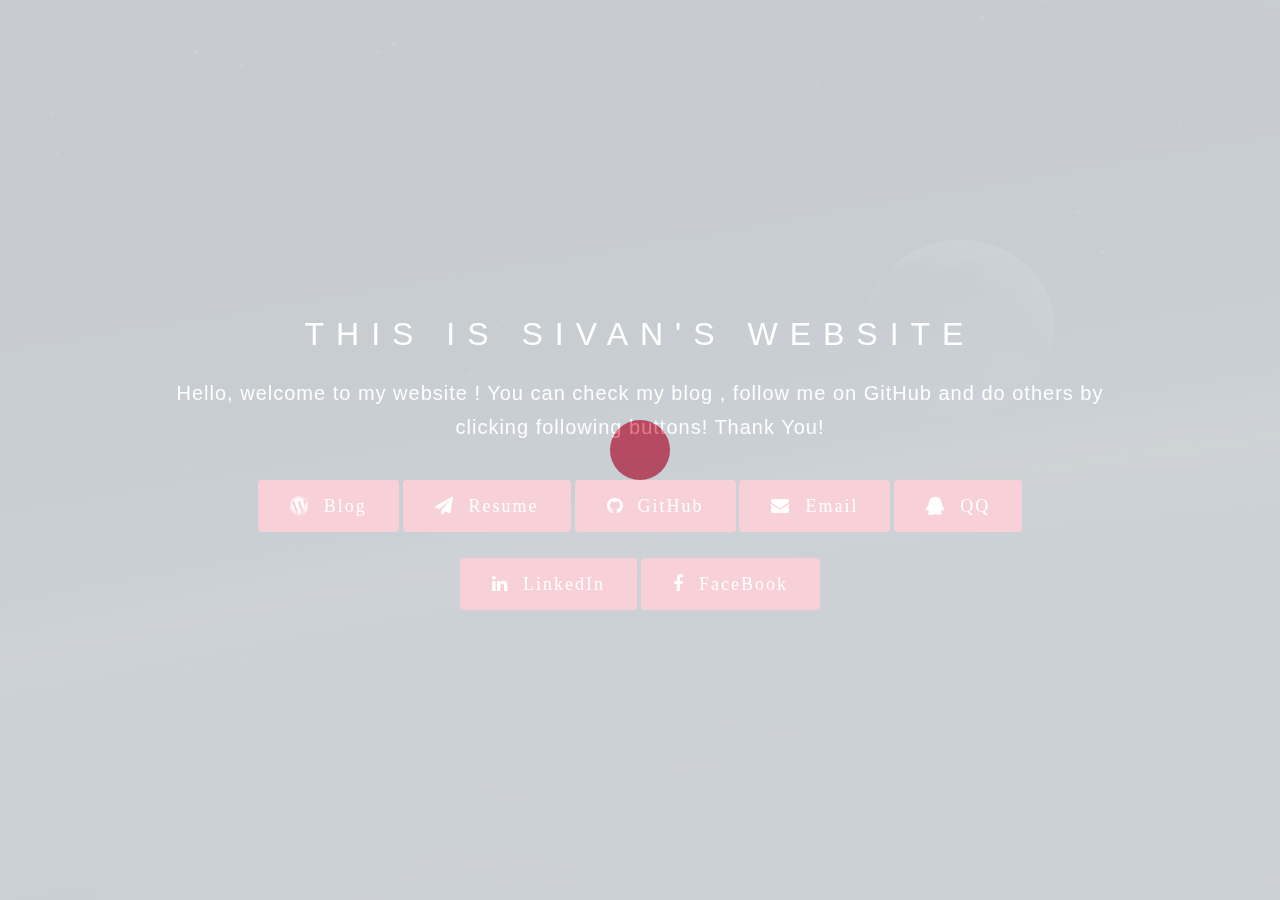
==== index0.html @ 4befe9ae "Rename index.html to index0.html" ====
<!DOCTYPE html>
<html lang="en">
<head>

	<meta charset="utf-8">
	<meta http-equiv="X-UA-Compatible" content="IE=Edge">
	<meta name="viewport" content="width=device-width, initial-scale=1">
	<meta name="keywords" content="">
	<meta name="description" content="">

	<title>SiVan&#39s Website</title>

	<link rel="stylesheet" href="css/bootstrap.min.css">
	<link rel="stylesheet" href="css/animate.min.css">
	<link rel="stylesheet" href="css/font-awesome.min.css">
	<link rel="shortcut icon" href="http://on3w7gc9m.bkt.clouddn.com/touxiang.png">
  <link rel="stylesheet" href="css/component.css">

  <link rel="stylesheet" href="css/owl.theme.css">
	<link rel="stylesheet" href="css/owl.carousel.css">
	<link rel="stylesheet" href="css/vegas.min.css">
	<link rel="stylesheet" href="css/style.css">

	<!-- Google web font  -->
	<!-- <link href='http://fonts.useso.com/css?family=Source+Sans+Pro:400,700,300' rel='stylesheet' type='text/css'> -->

</head>
<body id="top" data-spy="scroll" data-offset="50" data-target=".navbar-collapse">


<!-- Preloader section -->

<div class="preloader">
     <div class="sk-spinner sk-spinner-pulse"></div>
</div>


<!-- Home section -->

<section id="home">
  <div class="overlay"></div>
  <div class="container">
    <div class="row">

      <div class="col-md-offset-1 col-md-10 col-sm-12 wow fadeInUp" data-wow-delay="0.3s">
        <h1 class="wow fadeInUp" data-wow-delay="0.6s">This is SiVan&#39s Website</h1>
        <p class="wow fadeInUp" data-wow-delay="0.9s">Hello, welcome to my website ! You can check my blog , follow me on GitHub and do others by clicking following buttons! Thank You!</p>
				<a href="http://blog.sivan0222.cn" class="smoothScroll btn btn-success btn-lg wow fadeInUp" data-wow-delay="1.2s"><i class="fa fa-wordpress wow fadeInUp" aria-hidden="true">&nbsp;&nbsp;Blog</i></a>
				<a href="http://resume.sivan0222.cn" class="smoothScroll btn btn-success btn-lg wow fadeInUp" data-wow-delay="1.2s"><i class="fa fa-paper-plane" aria-hidden="true">&nbsp;&nbsp;Resume</i></a>
				<a href="https://github.com/sivanWu0222" class="smoothScroll btn btn-success btn-lg wow fadeInUp" data-wow-delay="1.2s"><i class="fa fa-github wow fadeInUp" aria-hidden="true">&nbsp;&nbsp;GitHub</i></a>
				<a href="https://mail.qq.com/cgi-bin/qm_share?t=qm_mailme&email=xfTz8-Py8-f08vWFtLTrpqqo" class="smoothScroll btn btn-success btn-lg wow fadeInUp" data-wow-delay="1.2s"><i class="fa fa-envelope wow fadeInUp" aria-hidden="true">&nbsp;&nbsp;Email</i></a>
				<a href="http://wpa.qq.com/msgrd?v=3&uin=1666762170&site=qq&menu=yes" class="smoothScroll btn btn-success btn-lg wow fadeInUp" data-wow-delay="1.2s"><i class="fa fa-qq wow fadeInUp" aria-hidden="true">&nbsp;&nbsp;QQ</i></a>
				<a href="https://www.linkedin.com/in/%E6%99%93%E6%96%87-%E5%90%B4-79057a121/" class="smoothScroll btn btn-success btn-lg wow fadeInUp" data-wow-delay="1.2s"><i class="fa fa-linkedin wow fadeInUp" aria-hidden="true">&nbsp;&nbsp;LinkedIn</i></a>
				<a href="https://zh-cn.facebook.com/people/SiVan-Wu/100014408918389" class="smoothScroll btn btn-success btn-lg wow fadeInUp" data-wow-delay="1.2s"><i class="fa fa-facebook wow fadeInUp" aria-hidden="true">&nbsp;&nbsp;FaceBook</i></a>
			</div>
    </div>
  </div>
</section>


<!-- Footer section -->
<!-- <footer>
	<div class="container">
		<div class="row">
			<div class="col-md-18 col-sm-18">
				<p class="wow fadeInUp"  data-wow-delay="1s" >Copyright &copy; 2016 - 2017  |
								<a href="http://www.sivan0222.cn/" target="_blank">SiVan</a> </p>
			</div>
		</div>
	</div>
</footer> -->

<!-- Back top -->
<a href="#" class="go-top"><i class="fa fa-angle-up"></i></a>

<!-- Javascript  -->
<script src="js/jquery.js"></script>
<script src="js/bootstrap.min.js"></script>
<script src="js/vegas.min.js"></script>
<script src="js/modernizr.custom.js"></script>
<script src="js/toucheffects.js"></script>
<script src="js/owl.carousel.min.js"></script>
<script src="js/smoothscroll.js"></script>
<script src="js/wow.min.js"></script>
<script src="js/custom.js"></script>
<script type="text/javascript" src="http://tajs.qq.com/stats?sId=61250905" charset="UTF-8"></script>

</body>
</html>
---- css/component.css ----
.grid {
	margin: 0 auto;
	list-style: none;
	text-align: center;
}

.grid li {
	display: inline-block;
	margin: 0;
	padding: 20px;
	text-align: left;
	position: relative;
}

.grid figure {
	margin: 0;
	position: relative;
}

.grid figure img {
	width: 100%;
	max-width: 100%;
	display: block;
	position: relative;
}

.grid figcaption {
	position: absolute;
	top: 0;
	left: 0;
	padding: 42px 22px;
	background: #304352;
	color: #ed4e6e;
}

.grid figcaption h1 {
	font-size: 1.6rem;
	line-height: 2.2rem;
	margin: 0;
	padding-bottom: 12px;
	color: #fff;
}

.grid figcaption small {
	font-size: 16px;
	letter-spacing: 1px;
}

.grid figcaption a {
	text-align: center;
	padding: 5px 10px;
	border-radius: 2px;
	display: inline-block;
	background: #e44c65;
	color: #fff;
}

/* Caption Style 4 */
.cs-style-4 li {
	-webkit-perspective: 1700px;
	-moz-perspective: 1700px;
	perspective: 1700px;
	-webkit-perspective-origin: 0 50%;
	-moz-perspective-origin: 0 50%;
	perspective-origin: 0 50%;
}

.cs-style-4 figure {
	-webkit-transform-style: preserve-3d;
	-moz-transform-style: preserve-3d;
	transform-style: preserve-3d;
}

.cs-style-4 figure > div {
	overflow: hidden;
}

.cs-style-4 figure img {
	-webkit-transition: -webkit-transform 0.4s;
	-moz-transition: -moz-transform 0.4s;
	transition: transform 0.4s;
}

.no-touch .cs-style-4 figure:hover img,
.cs-style-4 figure.cs-hover img {
	-webkit-transform: translateX(25%);
	-moz-transform: translateX(25%);
	-ms-transform: translateX(25%);
	transform: translateX(25%);
}

.cs-style-4 figcaption {
	height: 100%;
	width: 50%;
	opacity: 0;
	-webkit-backface-visibility: hidden;
	-moz-backface-visibility: hidden;
	backface-visibility: hidden;
	-webkit-transform-origin: 0 0;
	-moz-transform-origin: 0 0;
	transform-origin: 0 0;
	-webkit-transform: rotateY(-90deg);
	-moz-transform: rotateY(-90deg);
	transform: rotateY(-90deg);
	-webkit-transition: -webkit-transform 0.4s, opacity 0.1s 0.3s;
	-moz-transition: -moz-transform 0.4s, opacity 0.1s 0.3s;
	transition: transform 0.4s, opacity 0.1s 0.3s;
}

.no-touch .cs-style-4 figure:hover figcaption,
.cs-style-4 figure.cs-hover figcaption {
	opacity: 1;
	-webkit-transform: rotateY(0deg);
	-moz-transform: rotateY(0deg);
	transform: rotateY(0deg);
	-webkit-transition: -webkit-transform 0.4s, opacity 0.1s;
	-moz-transition: -moz-transform 0.4s, opacity 0.1s;
	transition: transform 0.4s, opacity 0.1s;
}

.cs-style-4 figcaption a {
	position: absolute;
	bottom: 20px;
	right: 20px;
}

@media (max-width: 980px) {
	.grid figcaption h1 {
		font-size: 1rem;
		line-height: 1.6rem;
	}
	.grid figcaption {
		padding: 22px 18px;
	}
}

@media screen and (max-width: 31.5em) {
	.grid {
		padding: 10px 10px 100px 10px;
	}
	.grid li {
		width: 100%;
		min-width: 300px;
	}
}
---- css/vegas.min.css ----
.vegas-overlay,.vegas-slide,.vegas-slide-inner,.vegas-timer,.vegas-wrapper{position:absolute;top:0;left:0;bottom:0;right:0;overflow:hidden;border:none;padding:0;margin:0}.vegas-overlay{opacity:.5;background:url(overlays/02.png) center center}.vegas-timer{top:auto;bottom:0;height:2px}.vegas-timer-progress{width:0;height:100%;background:#fff;-webkit-transition:width ease-out;transition:width ease-out}.vegas-timer-running .vegas-timer-progress{width:100%}.vegas-slide,.vegas-slide-inner{margin:0;padding:0;background:center center no-repeat;-webkit-transform:translateZ(0);transform:translateZ(0)}body .vegas-container{overflow:hidden!important;position:relative}.vegas-video{min-width:100%;min-height:100%;width:auto;height:auto}body.vegas-container{overflow:auto;position:static;z-index:-2}body.vegas-container>.vegas-overlay,body.vegas-container>.vegas-slide,body.vegas-container>.vegas-timer{position:fixed;z-index:-1}:root body.vegas-container>.vegas-overlay,:root body.vegas-container>.vegas-slide,_::full-page-media,_:future{bottom:-76px}.vegas-transition-fade,.vegas-transition-fade2{opacity:0}.vegas-transition-fade-in,.vegas-transition-fade2-in{opacity:1}.vegas-transition-fade2-out{opacity:0}.vegas-transition-blur,.vegas-transition-blur2{opacity:0;-webkit-filter:blur(32px);filter:blur(32px)}.vegas-transition-blur-in,.vegas-transition-blur2-in{opacity:1;-webkit-filter:blur(0);filter:blur(0)}.vegas-transition-blur2-out{opacity:0}.vegas-transition-flash,.vegas-transition-flash2{opacity:0;-webkit-filter:brightness(25);filter:brightness(25)}.vegas-transition-flash-in,.vegas-transition-flash2-in{opacity:1;-webkit-filter:brightness(1);filter:brightness(1)}.vegas-transition-flash2-out{opacity:0;-webkit-filter:brightness(25);filter:brightness(25)}.vegas-transition-negative,.vegas-transition-negative2{opacity:0;-webkit-filter:invert(100%);filter:invert(100%)}.vegas-transition-negative-in,.vegas-transition-negative2-in{opacity:1;-webkit-filter:invert(0);filter:invert(0)}.vegas-transition-negative2-out{opacity:0;-webkit-filter:invert(100%);filter:invert(100%)}.vegas-transition-burn,.vegas-transition-burn2{opacity:0;-webkit-filter:contrast(1000%) saturate(1000%);filter:contrast(1000%) saturate(1000%)}.vegas-transition-burn-in,.vegas-transition-burn2-in{opacity:1;-webkit-filter:contrast(100%) saturate(100%);filter:contrast(100%) saturate(100%)}.vegas-transition-burn2-out{opacity:0;-webkit-filter:contrast(1000%) saturate(1000%);filter:contrast(1000%) saturate(1000%)}.vegas-transition-slideLeft,.vegas-transition-slideLeft2{-webkit-transform:translateX(100%);transform:translateX(100%)}.vegas-transition-slideLeft-in,.vegas-transition-slideLeft2-in{-webkit-transform:translateX(0);transform:translateX(0)}.vegas-transition-slideLeft2-out,.vegas-transition-slideRight,.vegas-transition-slideRight2{-webkit-transform:translateX(-100%);transform:translateX(-100%)}.vegas-transition-slideRight-in,.vegas-transition-slideRight2-in{-webkit-transform:translateX(0);transform:translateX(0)}.vegas-transition-slideRight2-out{-webkit-transform:translateX(100%);transform:translateX(100%)}.vegas-transition-slideUp,.vegas-transition-slideUp2{-webkit-transform:translateY(100%);transform:translateY(100%)}.vegas-transition-slideUp-in,.vegas-transition-slideUp2-in{-webkit-transform:translateY(0);transform:translateY(0)}.vegas-transition-slideDown,.vegas-transition-slideDown2,.vegas-transition-slideUp2-out{-webkit-transform:translateY(-100%);transform:translateY(-100%)}.vegas-transition-slideDown-in,.vegas-transition-slideDown2-in{-webkit-transform:translateY(0);transform:translateY(0)}.vegas-transition-slideDown2-out{-webkit-transform:translateY(100%);transform:translateY(100%)}.vegas-transition-zoomIn,.vegas-transition-zoomIn2{-webkit-transform:scale(0);transform:scale(0);opacity:0}.vegas-transition-zoomIn-in,.vegas-transition-zoomIn2-in{-webkit-transform:scale(1);transform:scale(1);opacity:1}.vegas-transition-zoomIn2-out,.vegas-transition-zoomOut,.vegas-transition-zoomOut2{-webkit-transform:scale(2);transform:scale(2);opacity:0}.vegas-transition-zoomOut-in,.vegas-transition-zoomOut2-in{-webkit-transform:scale(1);transform:scale(1);opacity:1}.vegas-transition-zoomOut2-out{-webkit-transform:scale(0);transform:scale(0);opacity:0}.vegas-transition-swirlLeft,.vegas-transition-swirlLeft2{-webkit-transform:scale(2) rotate(35deg);transform:scale(2) rotate(35deg);opacity:0}.vegas-transition-swirlLeft-in,.vegas-transition-swirlLeft2-in{-webkit-transform:scale(1) rotate(0);transform:scale(1) rotate(0);opacity:1}.vegas-transition-swirlLeft2-out,.vegas-transition-swirlRight,.vegas-transition-swirlRight2{-webkit-transform:scale(2) rotate(-35deg);transform:scale(2) rotate(-35deg);opacity:0}.vegas-transition-swirlRight-in,.vegas-transition-swirlRight2-in{-webkit-transform:scale(1) rotate(0);transform:scale(1) rotate(0);opacity:1}.vegas-transition-swirlRight2-out{-webkit-transform:scale(2) rotate(35deg);transform:scale(2) rotate(35deg);opacity:0}.vegas-animation-kenburns{-webkit-animation:kenburns ease-out;animation:kenburns ease-out}@-webkit-keyframes kenburns{0%{-webkit-transform:scale(1.5);transform:scale(1.5)}100%{-webkit-transform:scale(1);transform:scale(1)}}@keyframes kenburns{0%{-webkit-transform:scale(1.5);transform:scale(1.5)}100%{-webkit-transform:scale(1);transform:scale(1)}}.vegas-animation-kenburnsUp{-webkit-animation:kenburnsUp ease-out;animation:kenburnsUp ease-out}@-webkit-keyframes kenburnsUp{0%{-webkit-transform:scale(1.5) translate(0,10%);transform:scale(1.5) translate(0,10%)}100%{-webkit-transform:scale(1) translate(0,0);transform:scale(1) translate(0,0)}}@keyframes kenburnsUp{0%{-webkit-transform:scale(1.5) translate(0,10%);transform:scale(1.5) translate(0,10%)}100%{-webkit-transform:scale(1) translate(0,0);transform:scale(1) translate(0,0)}}.vegas-animation-kenburnsDown{-webkit-animation:kenburnsDown ease-out;animation:kenburnsDown ease-out}@-webkit-keyframes kenburnsDown{0%{-webkit-transform:scale(1.5) translate(0,-10%);transform:scale(1.5) translate(0,-10%)}100%{-webkit-transform:scale(1) translate(0,0);transform:scale(1) translate(0,0)}}@keyframes kenburnsDown{0%{-webkit-transform:scale(1.5) translate(0,-10%);transform:scale(1.5) translate(0,-10%)}100%{-webkit-transform:scale(1) translate(0,0);transform:scale(1) translate(0,0)}}.vegas-animation-kenburnsLeft{-webkit-animation:kenburnsLeft ease-out;animation:kenburnsLeft ease-out}@-webkit-keyframes kenburnsLeft{0%{-webkit-transform:scale(1.5) translate(10%,0);transform:scale(1.5) translate(10%,0)}100%{-webkit-transform:scale(1) translate(0,0);transform:scale(1) translate(0,0)}}@keyframes kenburnsLeft{0%{-webkit-transform:scale(1.5) translate(10%,0);transform:scale(1.5) translate(10%,0)}100%{-webkit-transform:scale(1) translate(0,0);transform:scale(1) translate(0,0)}}.vegas-animation-kenburnsRight{-webkit-animation:kenburnsRight ease-out;animation:kenburnsRight ease-out}@-webkit-keyframes kenburnsRight{0%{-webkit-transform:scale(1.5) translate(-10%,0);transform:scale(1.5) translate(-10%,0)}100%{-webkit-transform:scale(1) translate(0,0);transform:scale(1) translate(0,0)}}@keyframes kenburnsRight{0%{-webkit-transform:scale(1.5) translate(-10%,0);transform:scale(1.5) translate(-10%,0)}100%{-webkit-transform:scale(1) translate(0,0);transform:scale(1) translate(0,0)}}.vegas-animation-kenburnsUpLeft{-webkit-animation:kenburnsUpLeft ease-out;animation:kenburnsUpLeft ease-out}@-webkit-keyframes kenburnsUpLeft{0%{-webkit-transform:scale(1.5) translate(10%,10%);transform:scale(1.5) translate(10%,10%)}100%{-webkit-transform:scale(1) translate(0,0);transform:scale(1) translate(0,0)}}@keyframes kenburnsUpLeft{0%{-webkit-transform:scale(1.5) translate(10%,10%);transform:scale(1.5) translate(10%,10%)}100%{-webkit-transform:scale(1) translate(0,0);transform:scale(1) translate(0,0)}}.vegas-animation-kenburnsUpRight{-webkit-animation:kenburnsUpRight ease-out;animation:kenburnsUpRight ease-out}@-webkit-keyframes kenburnsUpRight{0%{-webkit-transform:scale(1.5) translate(-10%,10%);transform:scale(1.5) translate(-10%,10%)}100%{-webkit-transform:scale(1) translate(0,0);transform:scale(1) translate(0,0)}}@keyframes kenburnsUpRight{0%{-webkit-transform:scale(1.5) translate(-10%,10%);transform:scale(1.5) translate(-10%,10%)}100%{-webkit-transform:scale(1) translate(0,0);transform:scale(1) translate(0,0)}}.vegas-animation-kenburnsDownLeft{-webkit-animation:kenburnsDownLeft ease-out;animation:kenburnsDownLeft ease-out}@-webkit-keyframes kenburnsDownLeft{0%{-webkit-transform:scale(1.5) translate(10%,-10%);transform:scale(1.5) translate(10%,-10%)}100%{-webkit-transform:scale(1) translate(0,0);transform:scale(1) translate(0,0)}}@keyframes kenburnsDownLeft{0%{-webkit-transform:scale(1.5) translate(10%,-10%);transform:scale(1.5) translate(10%,-10%)}100%{-webkit-transform:scale(1) translate(0,0);transform:scale(1) translate(0,0)}}.vegas-animation-kenburnsDownRight{-webkit-animation:kenburnsDownRight ease-out;animation:kenburnsDownRight ease-out}@-webkit-keyframes kenburnsDownRight{0%{-webkit-transform:scale(1.5) translate(-10%,-10%);transform:scale(1.5) translate(-10%,-10%)}100%{-webkit-transform:scale(1) translate(0,0);transform:scale(1) translate(0,0)}}@keyframes kenburnsDownRight{0%{-webkit-transform:scale(1.5) translate(-10%,-10%);transform:scale(1.5) translate(-10%,-10%)}100%{-webkit-transform:scale(1) translate(0,0);transform:scale(1) translate(0,0)}}
---- css/style.css ----
/* Body
------------------------------------- */
body {
    background: #ffffff;
    font-family: 'Source Sans Pro', sans-serif;
    font-style: normal;
    font-weight: 300;
    position: relative;
}

html,body {
  width: 100%;
  overflow-x: hidden;
}

html {
  font-size: 100%;
}


/*---------------------------------------
    Typorgraphy
-----------------------------------------*/

h1,h2,h3,h4 {
  font-weight: 300;
}

h1 {
  font-size: 2rem;
  line-height: 3rem;
  letter-spacing: 12px;
  text-transform: uppercase;
  padding-bottom: 8px;
}

h2 {
  color: #e44c65;
  font-size: 1.2rem;
  font-weight: bold;
  letter-spacing: 4px;
  text-transform: uppercase;
}

h3 {
  font-size: 14px;
  text-transform: uppercase;
  letter-spacing: 4px;
}

p {
  color: #888;
  font-size: 20px;
  letter-spacing: 1px;
  line-height: 34px;
}

#home p,
#contact p, footer p {
  color: #f9f9f9;
}

.btn {
  border:none;
  border-radius: 4px;
  transition: all 0.4s ease-in-out;
}

.btn:focus {
  background: #e44c65;
  border-color: transparent;
}

.btn-success {
  background: #e44c65;
  font-weight: 300;
  letter-spacing: 2px;
  padding: 14px 32px;
  margin-top: 26px;
}

.btn-success:hover {
  background: #222;
}

a {
  color: #e44c65;
  -webkit-transition: 0.5s;
  -o-transition: 0.5s;
  transition: 0.5s;
  text-decoration: none !important;
}
a:hover, a:active, a:focus {
  color: #e44c65;
  outline: none;
}

* {
  -webkit-box-sizing: border-box;
  -moz-box-sizing: border-box;
  box-sizing: border-box;
}
.copyrights{
	text-indent:-9999px;
	height:0;
	line-height:0;
	font-size:0;
	overflow:hidden;
}

*:before,
*:after {
  -webkit-box-sizing: border-box;
  -moz-box-sizing: border-box;
  box-sizing: border-box;
}



/*---------------------------------------
    All Section style
-----------------------------------------*/

.section-title {
  padding-bottom: 62px;
}

#about .section-title {
  padding-top: 82px;
}

#about .section-title h1 {
  margin-bottom: 0px;
  padding-bottom: 0px;
}

#about,
#gallery,
#contact {
  padding-top: 120px;
  padding-bottom: 120px;
  position: relative;
}

#gallery,
#contact, footer {
  text-align: center;
}

.overlay {
  background: #304352;
  opacity: 0.9;
  position: absolute;
  width: 100%;
  height: 100vh;
  top: 0;
  left: 0;
  right: 0;
}



/*---------------------------------------
    Pre Loader Style
-----------------------------------------*/

.preloader {
    position: fixed;
    top: 0;
    left: 0;
    width: 100%;
    height: 100%;
    z-index: 99999;
    display: flex;
    flex-flow: row nowrap;
    justify-content: center;
    align-items: center;
    background: none repeat scroll 0 0 #fff;
}

.sk-spinner-pulse {
  width: 60px;
  height: 60px;
  background-color: #e44c65;
  border-radius: 100%;
  margin: 40px auto;
  -webkit-animation: sk-pulseScaleOut 1s infinite ease-in-out;
          animation: sk-pulseScaleOut 1s infinite ease-in-out; }

@-webkit-keyframes sk-pulseScaleOut {
  0% {
    -webkit-transform: scale(0);
            transform: scale(0); }
  100% {
    -webkit-transform: scale(1);
            transform: scale(1);
    opacity: 0; } }

@keyframes sk-pulseScaleOut {
  0% {
    -webkit-transform: scale(0);
            transform: scale(0); }
  100% {
    -webkit-transform: scale(1);
            transform: scale(1);
    opacity: 0; } }



/*---------------------------------------
    Main Navigation
-----------------------------------------*/

.navbar-default {
  background: #ffffff;
  box-shadow: 0px 2px 8px 0px rgba(50, 50, 50, 0.04);
  border: none;
  margin-bottom: 0px !important;
}

.navbar-default .navbar-brand {
  color: #304352;
  font-size: 28px;
  font-weight: bold;
  letter-spacing: 2px;
  margin: 0;
}

.navbar-default .navbar-nav li a {
    color: #777;
    font-size: 14px;
    font-weight: 300;
    letter-spacing: 1px;
    text-transform: uppercase;
    -webkit-transition: all 0.4s ease-in-out;
    transition: all 0.4s ease-in-out;
    padding-right: 22px;
    padding-left: 22px;
}

.navbar-default .navbar-nav li a span {
  position: relative;
  display: block;
  padding-bottom: 2px;
}

.navbar-default .navbar-nav li a span:before {
  content: "";
  position: absolute;
  width: 100%;
  height: 2px;
  bottom: 0;
  left: 0;
  background-color: rgba(255, 255, 255, 0.5);
  visibility: hidden;
  -webkit-transform: scaleX(0);
  -moz-transform: scaleX(0);
  -ms-transform: scaleX(0);
  -o-transform: scaleX(0);
  transform: scaleX(0);
  -webkit-transition: all 0.3s ease-in-out 0s;
  -moz-transition: all 0.3s ease-in-out 0s;
  -ms-transition: all 0.3s ease-in-out 0s;
  -o-transition: all 0.3s ease-in-out 0s;
  transition: all 0.3s ease-in-out 0s;
}

.navbar-default .navbar-nav li a:hover span:before {
  visibility: visible;
  -webkit-transform: scaleX(1);
  -moz-transform: scaleX(1);
  -ms-transform: scaleX(1);
  -o-transform: scaleX(1);
  transform: scaleX(1);
}

.navbar-default .navbar-nav li.active a span:before {
  visibility: visible;
  -webkit-transform: scaleX(1);
  transform: scaleX(1);
  background-color: #304352;
}

.navbar-default .navbar-nav > li a:hover {
    color: #304352 !important;
}

.navbar-default .navbar-nav > li > a:hover,
.navbar-default .navbar-nav > li > a:focus {
    color: #777;
    background-color: transparent;
}

.navbar-default .navbar-nav > .active > a,
.navbar-default .navbar-nav > .active > a:hover,
.navbar-default .navbar-nav > .active > a:focus {
    color: #304352;
    background-color: transparent;
}

.navbar-default .navbar-toggle {
     border: none;
     padding-top: 10px;
  }

.navbar-default .navbar-toggle .icon-bar {
    border-color: transparent;
  }

.navbar-default .navbar-toggle:hover,
.navbar-default .navbar-toggle:focus {
  background-color: transparent;
}

@media screen and (max-width: 768px) {

  .navbar-default .navbar-nav li a span:before {
    background: transparent !important;
  }
  .navbar-default .navbar-nav li.active a {
    background: transparent;
    background: none;
    color: #304352 !important;
  }
  .navbar-default .navbar-nav li.active a span:before {
    visibility: visible;
    -webkit-transform: scaleX(1);
    transform: scaleX(1);
  }
}



/*---------------------------------------
    Home Section
-----------------------------------------*/

#home {
  display: -webkit-box;
  display: -webkit-flex;
  display: -ms-flexbox;
  display: flex;
  -webkit-box-align: center;
  -webkit-align-items: center;
      -ms-flex-align: center;
        align-items: center;
  height: 100vh;
  text-align: center;
}

#home h1 {
  color: #ffffff;
}

#home .col-md-8 {
  padding-left: 62px;
}



/*---------------------------------------
    About Section
-----------------------------------------*/

#about {
  background: #f0f0f0;
}

#about .item {
  width: 100%;
  display: block;
}

#about .about-thumb {
  background: #ffffff;
  border-radius: 4px;
  padding: 100px;
  position: relative;
}

#about .about-img img {
  border: 8px solid #ffffff;
  position: absolute;
  left: -120px;
  bottom: -325px;
  padding: 12px;
}

#about .team-thumb {
  width: 100%;
  height: 400px;
  margin: 32px 0;
  text-align: center;
  background: #ffffff;
  border-radius: 4px;
  -webkit-transition: all 0.3s ease;
  transition: all 0.3s ease;
}

#about .team-thumb .image-holder {
  position: relative;
  top: 40px;
  display: inline-block;
  margin-bottom: 40px;
  padding: 10px;
  -webkit-transition: all 0.3s ease;
  transition: all 0.3s ease;
}

#about .team-thumb .heading {
  font-weight: bold;
  position: relative;
  top: 10px;
  -webkit-transition: all 600ms cubic-bezier(0.68, -0.55, 0.265, 1.55);
  transition: all 600ms cubic-bezier(0.68, -0.55, 0.265, 1.55);
}

#about .team-thumb:hover {
  background: #304352;
}

#about .team-thumb:hover .image-holder {
  top: -40px;
  margin-bottom: 0px;
}

#about .team-thumb:hover .heading {
  top: -10px;
}

#about .team-thumb .description {
  font-size: 18px;
  width: 80%;
  margin: 0 auto;
  opacity: 0;
  -webkit-transition: all 600ms cubic-bezier(0.68, -0.55, 0.265, 1.55);
  transition: all 600ms cubic-bezier(0.68, -0.55, 0.265, 1.55);
  -webkit-transform: scale(0);
  -ms-transform: scale(0);
  transform: scale(0);
}

#about .team-thumb:hover .description {
  opacity: 1;
  -webkit-transform: scale(1);
  -ms-transform: scale(1);
  transform: scale(1);
}

#about .team-thumb:hover p.description {
  color: #ffffff;
}



/*---------------------------------------
    Galllery section
-----------------------------------------*/

#gallery {
  background: #ffffff;
}

#gallery .gallery-thumb {
  background-color: #ffffff;
  box-shadow: 0px 1px 2px 0px rgba(90, 91, 95, 0.15);
  cursor: pointer;
  display: block;
  margin-bottom: 25px;
  position: relative;
  top: 0px;
  transition: all 0.4s ease-in-out;
}

#gallery .gallery-thumb:hover {
  box-shadow: 0px 16px 22px 0px rgba(90, 91, 95, 0.3);
  top: -5px;
}

#gallery .gallery-thumb img {
  border-top-right-radius: 2px;
  border-bottom-left-radius: 2px;
  width: 100%;
}



/*---------------------------------------
    Contact section
-----------------------------------------*/

#contact {
  background: #304352;
  color: #ffffff;
}

#contact .form-control {
  background: transparent;
  box-shadow: none;
  border: 1px solid #f9f9f9;
  color: #ccc;
  font-size: 20px;
  margin-top: 10px;
  margin-bottom: 14px;
  transition: all 0.4s ease-in-out;
}

#contact .form-control:focus {
  border-color: #e44c65;
  color: #ffffff;
}

#contact input {
  height: 55px;
}

#contact input[type="submit"] {
  background: #e44c65;
  border:none;
  color: #ffffff;
  font-weight: 400;
  letter-spacing: 1px;
}

#contact input[type="submit"]:hover {
  background: #222;
  color: #ffffff;
}



/*---------------------------------------
    Footer section
-----------------------------------------*/

footer {
  padding-bottom: 80px;
}



/*---------------------------------------
    Social icons style
-----------------------------------------*/

.social-icon {
  padding: 0;
  margin: 0;
}

.social-icon li {
  list-style: none;
  display: inline-block;
}

.social-icon li a {
  border-radius: 4px;
  border: 1px solid #ffffff;
  color: #ffffff;
  font-size: 20px;
  width: 45px;
  height: 45px;
  line-height: 45px;
  text-align: center;
  margin: 10px 10px 42px 10px;
  padding: 0px;
}

.social-icon li a:hover {
  background: #ffffff;
  color: #e44c65;
}



/*---------------------------------------
   Back top
-----------------------------------------*/

.go-top {
  background-color: #ffffff;
  box-shadow: 1px 1.732px 12px 0px rgba( 0, 0, 0, .14 ), 1px 1.732px 3px 0px rgba( 0, 0, 0, .12 );
  transition : all 1s ease;
  bottom: 2em;
  right: 2em;
  color: #222;
  font-size: 26px;
  display: none;
  position: fixed;
  text-decoration: none;
  width: 40px;
  height: 40px;
  line-height: 35px;
  text-align: center;
  border-radius: 100%;
}

.go-top:hover {
  background: #e44c65;
  color: #ffffff;
}



/*---------------------------------------
   Responsive Mobile
-----------------------------------------*/

@media (max-width: 980px) {
/*
  #home, .overlay {
    height: 50vh;
  }
*/
  #about .team-thumb {
    margin-top: 32px;
  }

}


@media (max-width: 767px) {

  #home, .overlay {
    height: 100vh;
  }

  #about .about-thumb {
    padding: 32px;
    margin-bottom: 32px;
    text-align: center;
  }

  #about .col-md-3 img {
    position: relative;
    top: 0;
    left: 0;
  }

}



@media (max-width: 650px) {

  h1 {
    font-size: 1.6rem;
  }

  p {
    font-size: 18px;
  }

  img {
    width: 100%;
  }

  #about,
  #gallery,
  #contact {
    padding-top: 80px;
    padding-bottom: 80px;
  }

}
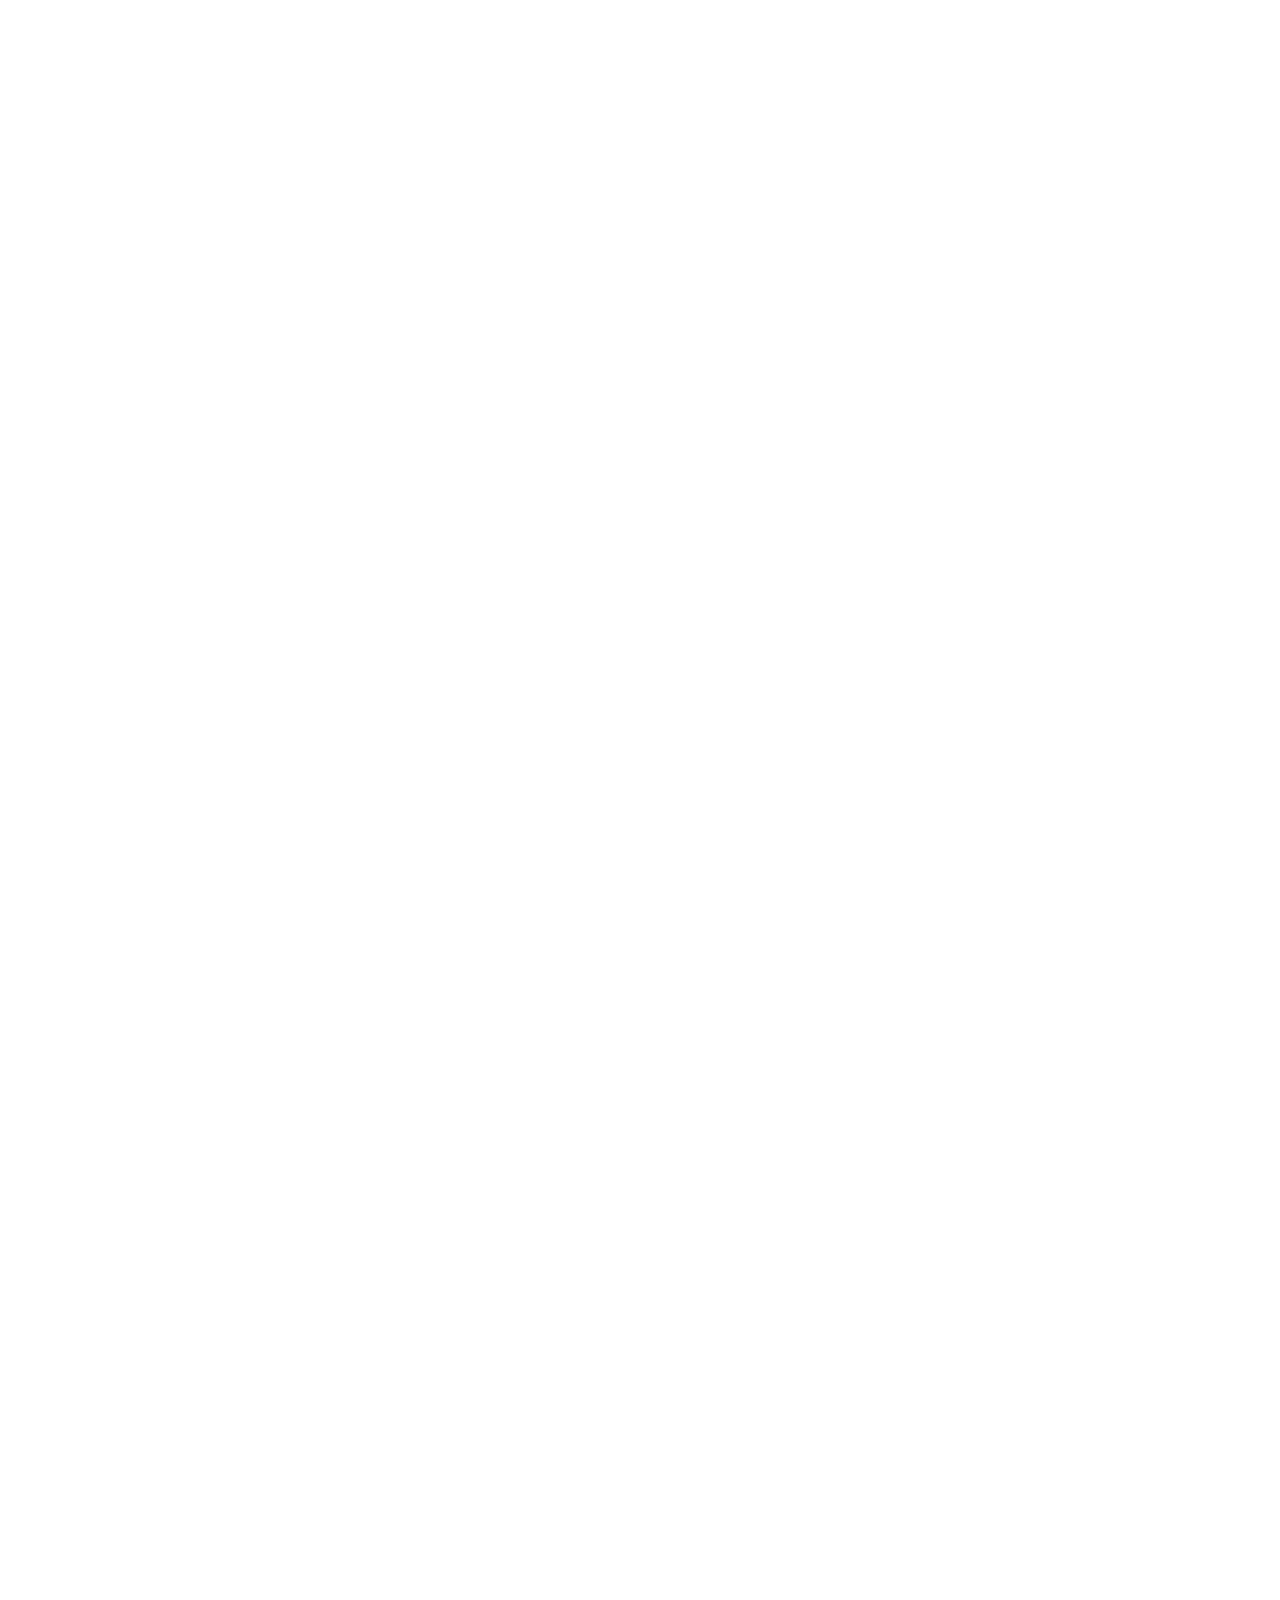
==== commit a37f6ed9: "modify some files" ====
--- a/index0.html
+++ b/index0.html
@@ -1,89 +1,124 @@
-<!DOCTYPE html>
-<html lang="en">
-<head>
+<!DOCTYPE HTML>
+<html>
+	<head>
+		<title>SiVan's website</title>
+		<meta http-equiv="content-type" content="text/html; charset=utf-8" />
+		<meta name="description" content="" />
+		<meta name="keywords" content="" />
+		<link rel="shortcut icon" href="http://on3w7gc9m.bkt.clouddn.com/touxiang.png">
+		<!--[if lte IE 8]><script src="css/ie/html5shiv.js"></script><![endif]-->
+		<script src="js/jquery.min.js"></script>
+		<script src="js/jquery.poptrox.min.js"></script>
+		<script src="js/skel.min.js"></script>
+		<script src="js/init.js"></script>
+		<noscript>
+			<link rel="stylesheet" href="css/skel-noscript.css" />
+			<link rel="stylesheet" href="css/style.css" />
+		</noscript>
+		<!--[if lte IE 8]><link rel="stylesheet" href="css/ie/v8.css" /><![endif]-->
+	</head>
+	<body>
 
-	<meta charset="utf-8">
-	<meta http-equiv="X-UA-Compatible" content="IE=Edge">
-	<meta name="viewport" content="width=device-width, initial-scale=1">
-	<meta name="keywords" content="">
-	<meta name="description" content="">
+		<!-- Header -->
+			<header id="header">
 
-	<title>SiVan&#39s Website</title>
+				<!-- Logo -->
+					<h1 id="logo"><a href="#">SiVan's personal website</a></h1>
 
-	<link rel="stylesheet" href="css/bootstrap.min.css">
-	<link rel="stylesheet" href="css/animate.min.css">
-	<link rel="stylesheet" href="css/font-awesome.min.css">
-	<link rel="shortcut icon" href="http://on3w7gc9m.bkt.clouddn.com/touxiang.png">
-  <link rel="stylesheet" href="css/component.css">
+				<!-- Nav -->
+					<nav id="nav">
+						<ul>
+							<li><a href="#intro">What</a></li>
+							<li><a href="#one">About me</a></li>
+							<li><a href="#two">My Research</a></li>
+							<!-- <li><a href="#work">My Work</a></li> -->
+						</ul>
+					</nav>
 
-  <link rel="stylesheet" href="css/owl.theme.css">
-	<link rel="stylesheet" href="css/owl.carousel.css">
-	<link rel="stylesheet" href="css/vegas.min.css">
-	<link rel="stylesheet" href="css/style.css">
+			</header>
 
-	<!-- Google web font  -->
-	<!-- <link href='http://fonts.useso.com/css?family=Source+Sans+Pro:400,700,300' rel='stylesheet' type='text/css'> -->
+		<!-- Intro -->
+			<section id="intro" class="main style1 dark fullscreen">
+				<div class="content container small">
+					<header>
+						<h2>My Blog.</h2>
+					</header>
+					<p>
+						Welcome to SiVan's website ! <br />
+						If you want to read my technical articles , please click <br />
+						<strong><a href="http://www.sivan0222.cn">Go to Blog</a></strong>
+						</p>
+					<footer>
+						<a href="#one" class="button style2 down">More</a>
+					</footer>
+				</div>
+			</section>
+            <div class="copyrights">Collect from <a href="http://www.cssmoban.com/" >Website Template</a></div>
 
-</head>
-<body id="top" data-spy="scroll" data-offset="50" data-target=".navbar-collapse">
+		<!-- One -->
+			<section id="one" class="main style2 right dark fullscreen">
+				<div class="content box style2">
+					<header>
+						<h2>About me</h2>
+					</header>
+					<p>My Chinese name is xiaowen wu, english name is sivan Wu! I'm  under graduate now! Like to do efficent things and enjoy life! </p>
+				</div>
+				<a href="#two" class="button style2 down anchored">Next</a>
+			</section>
+
+		<!-- Two -->
+			<section id="two" class="main style2 left dark fullscreen">
+				<div class="content box style2">
+					<header>
+						<h2>My research</h2>
+					</header>
+					<p>
+						 My major is IOT(Internet Of Things)! But i'm working on machine learning at present；could understand Java language and have developed softwares using Java/HTML/CSS/JS ；understand MySql,  and some technologies about MySql；have used Strusts2, Spring , Spring MVC , Spring Boot, Hibernate and Mybatis；could use git and read some english documents；know python and R!could get some useful data by python and then analysic them by R；
+					</p>
+				</div>
+				<a href="#work" class="button style2 down anchored">Next</a>
+			</section>
+
+		<!-- Work
+			<section id="work" class="main style3 primary">
+				<div class="content container">
+					<header>
+						<h2>My Work</h2>
+					</header>
+					<script type="text/javascript" src="https://platform.linkedin.com/badges/js/profile.js" async defer></script>
+					<div class="LI-profile-badge"  data-version="v1" data-size="large" data-locale="zh_CN" data-type="horizontal" data-theme="dark" data-vanity="晓文-吴-79057a121"><a class="LI-simple-link" href='https://cn.linkedin.com/in/%E6%99%93%E6%96%87-%E5%90%B4-79057a121?trk=profile-badge'>吴晓文</a></div>
+				</div>
+			</section>
+-->
 
 
-<!-- Preloader section -->
+		<!-- Footer -->
+			<footer id="footer">
 
-<div class="preloader">
-     <div class="sk-spinner sk-spinner-pulse"></div>
-</div>
+				<!--
+				     Social Icons
 
+				     Use anything from here: http://fortawesome.github.io/Font-Awesome/cheatsheet/)
+				-->
+					<ul class="actions">
 
-<!-- Home section -->
+						<li><a href="https://github.com/sivanWu0222" class="smoothScroll btn btn-success btn-lg wow fadeInUp" data-wow-delay="1.2s"><i class="fa fa-github wow fadeInUp" aria-hidden="true"></i></a>
+						<li><a href="https://mail.qq.com/cgi-bin/qm_share?t=qm_mailme&email=xfTz8-Py8-f08vWFtLTrpqqo" class="smoothScroll btn btn-success btn-lg wow fadeInUp" data-wow-delay="1.2s"><i class="fa fa-envelope wow fadeInUp" aria-hidden="true"></i></a>
+						<li><li><a href="https://www.linkedin.com/in/%E6%99%93%E6%96%87-%E5%90%B4-79057a121/" class="smoothScroll btn btn-success btn-lg wow fadeInUp" data-wow-delay="1.2s"><i class="fa fa-linkedin wow fadeInUp" aria-hidden="true"></i></a>
+						<li><a href="" class="smoothScroll btn btn-success btn-lg wow fadeInUp" data-wow-delay="1.2s"><i class="fa fa-facebook wow fadeInUp" aria-hidden="true"></i></a>
+					</ul>
 
-<section id="home">
-  <div class="overlay"></div>
-  <div class="container">
-    <div class="row">
+				<!-- Menu -->
+					<ul class="menu">
+						<li>&copy; &nbsp; <a href="http://www.sivan0222.cn">SiVan</a></li>
+						<li><a href="http://blog.sivan0222.cn"><strong>blog</strong></a></li>
+						<li><a href="http://resume.sivan0222.cn"><strong>resume</strong></a></li>
+						<li><a href="http://wpa.qq.com/msgrd?v=3&uin=1666762170&site=qq&menu=yes"><strong>contact</strong></a></li>
+						<li>湘ICP备16017041号</li>
+					</ul>
 
-      <div class="col-md-offset-1 col-md-10 col-sm-12 wow fadeInUp" data-wow-delay="0.3s">
-        <h1 class="wow fadeInUp" data-wow-delay="0.6s">This is SiVan&#39s Website</h1>
-        <p class="wow fadeInUp" data-wow-delay="0.9s">Hello, welcome to my website ! You can check my blog , follow me on GitHub and do others by clicking following buttons! Thank You!</p>
-				<a href="http://blog.sivan0222.cn" class="smoothScroll btn btn-success btn-lg wow fadeInUp" data-wow-delay="1.2s"><i class="fa fa-wordpress wow fadeInUp" aria-hidden="true">&nbsp;&nbsp;Blog</i></a>
-				<a href="http://resume.sivan0222.cn" class="smoothScroll btn btn-success btn-lg wow fadeInUp" data-wow-delay="1.2s"><i class="fa fa-paper-plane" aria-hidden="true">&nbsp;&nbsp;Resume</i></a>
-				<a href="https://github.com/sivanWu0222" class="smoothScroll btn btn-success btn-lg wow fadeInUp" data-wow-delay="1.2s"><i class="fa fa-github wow fadeInUp" aria-hidden="true">&nbsp;&nbsp;GitHub</i></a>
-				<a href="https://mail.qq.com/cgi-bin/qm_share?t=qm_mailme&email=xfTz8-Py8-f08vWFtLTrpqqo" class="smoothScroll btn btn-success btn-lg wow fadeInUp" data-wow-delay="1.2s"><i class="fa fa-envelope wow fadeInUp" aria-hidden="true">&nbsp;&nbsp;Email</i></a>
-				<a href="http://wpa.qq.com/msgrd?v=3&uin=1666762170&site=qq&menu=yes" class="smoothScroll btn btn-success btn-lg wow fadeInUp" data-wow-delay="1.2s"><i class="fa fa-qq wow fadeInUp" aria-hidden="true">&nbsp;&nbsp;QQ</i></a>
-				<a href="https://www.linkedin.com/in/%E6%99%93%E6%96%87-%E5%90%B4-79057a121/" class="smoothScroll btn btn-success btn-lg wow fadeInUp" data-wow-delay="1.2s"><i class="fa fa-linkedin wow fadeInUp" aria-hidden="true">&nbsp;&nbsp;LinkedIn</i></a>
-				<a href="https://zh-cn.facebook.com/people/SiVan-Wu/100014408918389" class="smoothScroll btn btn-success btn-lg wow fadeInUp" data-wow-delay="1.2s"><i class="fa fa-facebook wow fadeInUp" aria-hidden="true">&nbsp;&nbsp;FaceBook</i></a>
-			</div>
-    </div>
-  </div>
-</section>
+			</footer>
 
+	</body>
 
-<!-- Footer section -->
-<!-- <footer>
-	<div class="container">
-		<div class="row">
-			<div class="col-md-18 col-sm-18">
-				<p class="wow fadeInUp"  data-wow-delay="1s" >Copyright &copy; 2016 - 2017  |
-								<a href="http://www.sivan0222.cn/" target="_blank">SiVan</a> </p>
-			</div>
-		</div>
-	</div>
-</footer> -->
-
-<!-- Back top -->
-<a href="#" class="go-top"><i class="fa fa-angle-up"></i></a>
-
-<!-- Javascript  -->
-<script src="js/jquery.js"></script>
-<script src="js/bootstrap.min.js"></script>
-<script src="js/vegas.min.js"></script>
-<script src="js/modernizr.custom.js"></script>
-<script src="js/toucheffects.js"></script>
-<script src="js/owl.carousel.min.js"></script>
-<script src="js/smoothscroll.js"></script>
-<script src="js/wow.min.js"></script>
-<script src="js/custom.js"></script>
-<script type="text/javascript" src="http://tajs.qq.com/stats?sId=61250905" charset="UTF-8"></script>
-
-</body>
 </html>
--- a/css/skel-noscript.css
+++ b/css/skel-noscript.css
@@ -0,0 +1,168 @@
+/* Resets (http://meyerweb.com/eric/tools/css/reset/ | v2.0 | 20110126 | License: none (public domain)) */
+
+	html,body,div,span,applet,object,iframe,h1,h2,h3,h4,h5,h6,p,blockquote,pre,a,abbr,acronym,address,big,cite,code,del,dfn,em,img,ins,kbd,q,s,samp,small,strike,strong,sub,sup,tt,var,b,u,i,center,dl,dt,dd,ol,ul,li,fieldset,form,label,legend,table,caption,tbody,tfoot,thead,tr,th,td,article,aside,canvas,details,embed,figure,figcaption,footer,header,hgroup,menu,nav,output,ruby,section,summary,time,mark,audio,video{margin:0;padding:0;border:0;font-size:100%;font:inherit;vertical-align:baseline;}article,aside,details,figcaption,figure,footer,header,hgroup,menu,nav,section{display:block;}body{line-height:1;}ol,ul{list-style:none;}blockquote,q{quotes:none;}blockquote:before,blockquote:after,q:before,q:after{content:'';content:none;}table{border-collapse:collapse;border-spacing:0;}body{-webkit-text-size-adjust:none}
+
+/* Box Model */
+
+	*, *:before, *:after {
+		-moz-box-sizing: border-box;
+		-webkit-box-sizing: border-box;
+		-o-box-sizing: border-box;
+		-ms-box-sizing: border-box;
+		box-sizing: border-box;
+	}
+
+/* Container */
+
+	body {
+		min-width: 1200px;
+	}
+
+	.container {
+		width: 1200px;
+		margin-left: auto;
+		margin-right: auto;
+	}
+
+	/* Modifiers */
+	
+		.container.small {
+			width: 900px;
+		}
+
+		.container.big {
+			width: 100%;
+			max-width: 1500px;
+			min-width: 1200px;
+		}
+
+/* Grid */
+
+	/* Cells */
+
+		.\31 2u { width: 100% }
+		.\31 1u { width: 91.6666666667% }
+		.\31 0u { width: 83.3333333333% }
+		.\39 u { width: 75% }
+		.\38 u { width: 66.6666666667% }
+		.\37 u { width: 58.3333333333% }
+		.\36 u { width: 50% }
+		.\35 u { width: 41.6666666667% }
+		.\34 u { width: 33.3333333333% }
+		.\33 u { width: 25% }
+		.\32 u { width: 16.6666666667% }
+		.\31 u { width: 8.3333333333% }
+		.\-11u { margin-left: 91.6666666667% }
+		.\-10u { margin-left: 83.3333333333% }
+		.\-9u { margin-left: 75% }
+		.\-8u { margin-left: 66.6666666667% }
+		.\-7u { margin-left: 58.3333333333% }
+		.\-6u { margin-left: 50% }
+		.\-5u { margin-left: 41.6666666667% }
+		.\-4u { margin-left: 33.3333333333% }
+		.\-3u { margin-left: 25% }
+		.\-2u { margin-left: 16.6666666667% }
+		.\-1u { margin-left: 8.3333333333% }
+
+		.row > * {
+			padding: 50px 0 0 50px;
+			float: left;
+			-moz-box-sizing: border-box;
+			-webkit-box-sizing: border-box;
+			-o-box-sizing: border-box;
+			-ms-box-sizing: border-box;
+			box-sizing: border-box;
+		}
+
+		.row + .row > * {
+			padding-top: 50px;
+		}
+
+		.row {
+			margin-left: -50px;
+		}
+
+	/* Rows */
+
+		.row:after {
+			content: '';
+			display: block;
+			clear: both;
+			height: 0;
+		}
+
+		.row:first-child > * {
+			padding-top: 0;
+		}
+
+		.row > * {
+			padding-top: 0;
+		}
+
+		/* Modifiers */
+
+			/* Flush */
+
+				.row.flush {
+					margin-left: 0;
+				}
+
+				.row.flush > * {
+					padding: 0 !important;
+				}
+
+			/* Quarter */
+
+				.row.quarter > * {
+					padding: 12.5px 0 0 12.5px;
+				}
+
+				.row.quarter + .row.quarter > * {
+					padding-top: 12.5px;
+				}
+
+				.row.quarter {
+					margin-left: -12.5px;
+				}
+
+			/* Half */
+
+				.row.half > * {
+					padding: 25px 0 0 25px;
+				}
+
+				.row.half + .row.half > * {
+					padding-top: 25px;
+				}
+
+				.row.half {
+					margin-left: -25px;
+				}
+
+			/* One and (a) Half */
+
+				.row.oneandhalf > * {
+					padding: 75px 0 0 75px;
+				}
+
+				.row.oneandhalf + .row.oneandhalf > * {
+					padding-top: 75px;
+				}
+
+				.row.oneandhalf {
+					margin-left: -75px;
+				}
+
+			/* Double */
+
+				.row.double > * {
+					padding: 100px 0 0 100px;
+				}
+
+				.row.double + .row.double > * {
+					padding-top: 100px;
+				}
+
+				.row.double {
+					margin-left: -100px;
+				}--- a/css/style.css
+++ b/css/style.css
@@ -1,668 +1,1417 @@
-
-
-
-/* Body
-------------------------------------- */
-body {
-    background: #ffffff;
-    font-family: 'Source Sans Pro', sans-serif;
-    font-style: normal;
-    font-weight: 300;
-    position: relative;
-}
-
-html,body {
-  width: 100%;
-  overflow-x: hidden;
-}
-
-html {
-  font-size: 100%;
-}
-
-
-/*---------------------------------------
-    Typorgraphy
------------------------------------------*/
-
-h1,h2,h3,h4 {
-  font-weight: 300;
-}
-
-h1 {
-  font-size: 2rem;
-  line-height: 3rem;
-  letter-spacing: 12px;
-  text-transform: uppercase;
-  padding-bottom: 8px;
-}
-
-h2 {
-  color: #e44c65;
-  font-size: 1.2rem;
-  font-weight: bold;
-  letter-spacing: 4px;
-  text-transform: uppercase;
-}
-
-h3 {
-  font-size: 14px;
-  text-transform: uppercase;
-  letter-spacing: 4px;
-}
-
-p {
-  color: #888;
-  font-size: 20px;
-  letter-spacing: 1px;
-  line-height: 34px;
-}
-
-#home p,
-#contact p, footer p {
-  color: #f9f9f9;
-}
-
-.btn {
-  border:none;
-  border-radius: 4px;
-  transition: all 0.4s ease-in-out;
-}
-
-.btn:focus {
-  background: #e44c65;
-  border-color: transparent;
-}
-
-.btn-success {
-  background: #e44c65;
-  font-weight: 300;
-  letter-spacing: 2px;
-  padding: 14px 32px;
-  margin-top: 26px;
-}
-
-.btn-success:hover {
-  background: #222;
-}
-
-a {
-  color: #e44c65;
-  -webkit-transition: 0.5s;
-  -o-transition: 0.5s;
-  transition: 0.5s;
-  text-decoration: none !important;
-}
-a:hover, a:active, a:focus {
-  color: #e44c65;
-  outline: none;
-}
-
-* {
-  -webkit-box-sizing: border-box;
-  -moz-box-sizing: border-box;
-  box-sizing: border-box;
-}
-.copyrights{
-	text-indent:-9999px;
-	height:0;
-	line-height:0;
-	font-size:0;
-	overflow:hidden;
-}
-
-*:before,
-*:after {
-  -webkit-box-sizing: border-box;
-  -moz-box-sizing: border-box;
-  box-sizing: border-box;
-}
-
-
-
-/*---------------------------------------
-    All Section style
------------------------------------------*/
-
-.section-title {
-  padding-bottom: 62px;
-}
-
-#about .section-title {
-  padding-top: 82px;
-}
-
-#about .section-title h1 {
-  margin-bottom: 0px;
-  padding-bottom: 0px;
-}
-
-#about,
-#gallery,
-#contact {
-  padding-top: 120px;
-  padding-bottom: 120px;
-  position: relative;
-}
-
-#gallery,
-#contact, footer {
-  text-align: center;
-}
-
-.overlay {
-  background: #304352;
-  opacity: 0.9;
-  position: absolute;
-  width: 100%;
-  height: 100vh;
-  top: 0;
-  left: 0;
-  right: 0;
-}
-
-
-
-/*---------------------------------------
-    Pre Loader Style
------------------------------------------*/
-
-.preloader {
-    position: fixed;
-    top: 0;
-    left: 0;
-    width: 100%;
-    height: 100%;
-    z-index: 99999;
-    display: flex;
-    flex-flow: row nowrap;
-    justify-content: center;
-    align-items: center;
-    background: none repeat scroll 0 0 #fff;
-}
-
-.sk-spinner-pulse {
-  width: 60px;
-  height: 60px;
-  background-color: #e44c65;
-  border-radius: 100%;
-  margin: 40px auto;
-  -webkit-animation: sk-pulseScaleOut 1s infinite ease-in-out;
-          animation: sk-pulseScaleOut 1s infinite ease-in-out; }
-
-@-webkit-keyframes sk-pulseScaleOut {
-  0% {
-    -webkit-transform: scale(0);
-            transform: scale(0); }
-  100% {
-    -webkit-transform: scale(1);
-            transform: scale(1);
-    opacity: 0; } }
-
-@keyframes sk-pulseScaleOut {
-  0% {
-    -webkit-transform: scale(0);
-            transform: scale(0); }
-  100% {
-    -webkit-transform: scale(1);
-            transform: scale(1);
-    opacity: 0; } }
-
-
-
-/*---------------------------------------
-    Main Navigation
------------------------------------------*/
-
-.navbar-default {
-  background: #ffffff;
-  box-shadow: 0px 2px 8px 0px rgba(50, 50, 50, 0.04);
-  border: none;
-  margin-bottom: 0px !important;
-}
-
-.navbar-default .navbar-brand {
-  color: #304352;
-  font-size: 28px;
-  font-weight: bold;
-  letter-spacing: 2px;
-  margin: 0;
-}
-
-.navbar-default .navbar-nav li a {
-    color: #777;
-    font-size: 14px;
-    font-weight: 300;
-    letter-spacing: 1px;
-    text-transform: uppercase;
-    -webkit-transition: all 0.4s ease-in-out;
-    transition: all 0.4s ease-in-out;
-    padding-right: 22px;
-    padding-left: 22px;
-}
-
-.navbar-default .navbar-nav li a span {
-  position: relative;
-  display: block;
-  padding-bottom: 2px;
-}
-
-.navbar-default .navbar-nav li a span:before {
-  content: "";
-  position: absolute;
-  width: 100%;
-  height: 2px;
-  bottom: 0;
-  left: 0;
-  background-color: rgba(255, 255, 255, 0.5);
-  visibility: hidden;
-  -webkit-transform: scaleX(0);
-  -moz-transform: scaleX(0);
-  -ms-transform: scaleX(0);
-  -o-transform: scaleX(0);
-  transform: scaleX(0);
-  -webkit-transition: all 0.3s ease-in-out 0s;
-  -moz-transition: all 0.3s ease-in-out 0s;
-  -ms-transition: all 0.3s ease-in-out 0s;
-  -o-transition: all 0.3s ease-in-out 0s;
-  transition: all 0.3s ease-in-out 0s;
-}
-
-.navbar-default .navbar-nav li a:hover span:before {
-  visibility: visible;
-  -webkit-transform: scaleX(1);
-  -moz-transform: scaleX(1);
-  -ms-transform: scaleX(1);
-  -o-transform: scaleX(1);
-  transform: scaleX(1);
-}
-
-.navbar-default .navbar-nav li.active a span:before {
-  visibility: visible;
-  -webkit-transform: scaleX(1);
-  transform: scaleX(1);
-  background-color: #304352;
-}
-
-.navbar-default .navbar-nav > li a:hover {
-    color: #304352 !important;
-}
-
-.navbar-default .navbar-nav > li > a:hover,
-.navbar-default .navbar-nav > li > a:focus {
-    color: #777;
-    background-color: transparent;
-}
-
-.navbar-default .navbar-nav > .active > a,
-.navbar-default .navbar-nav > .active > a:hover,
-.navbar-default .navbar-nav > .active > a:focus {
-    color: #304352;
-    background-color: transparent;
-}
-
-.navbar-default .navbar-toggle {
-     border: none;
-     padding-top: 10px;
-  }
-
-.navbar-default .navbar-toggle .icon-bar {
-    border-color: transparent;
-  }
-
-.navbar-default .navbar-toggle:hover,
-.navbar-default .navbar-toggle:focus {
-  background-color: transparent;
-}
-
-@media screen and (max-width: 768px) {
-
-  .navbar-default .navbar-nav li a span:before {
-    background: transparent !important;
-  }
-  .navbar-default .navbar-nav li.active a {
-    background: transparent;
-    background: none;
-    color: #304352 !important;
-  }
-  .navbar-default .navbar-nav li.active a span:before {
-    visibility: visible;
-    -webkit-transform: scaleX(1);
-    transform: scaleX(1);
-  }
-}
-
-
-
-/*---------------------------------------
-    Home Section
------------------------------------------*/
-
-#home {
-  display: -webkit-box;
-  display: -webkit-flex;
-  display: -ms-flexbox;
-  display: flex;
-  -webkit-box-align: center;
-  -webkit-align-items: center;
-      -ms-flex-align: center;
-        align-items: center;
-  height: 100vh;
-  text-align: center;
-}
-
-#home h1 {
-  color: #ffffff;
-}
-
-#home .col-md-8 {
-  padding-left: 62px;
-}
-
-
-
-/*---------------------------------------
-    About Section
------------------------------------------*/
-
-#about {
-  background: #f0f0f0;
-}
-
-#about .item {
-  width: 100%;
-  display: block;
-}
-
-#about .about-thumb {
-  background: #ffffff;
-  border-radius: 4px;
-  padding: 100px;
-  position: relative;
-}
-
-#about .about-img img {
-  border: 8px solid #ffffff;
-  position: absolute;
-  left: -120px;
-  bottom: -325px;
-  padding: 12px;
-}
-
-#about .team-thumb {
-  width: 100%;
-  height: 400px;
-  margin: 32px 0;
-  text-align: center;
-  background: #ffffff;
-  border-radius: 4px;
-  -webkit-transition: all 0.3s ease;
-  transition: all 0.3s ease;
-}
-
-#about .team-thumb .image-holder {
-  position: relative;
-  top: 40px;
-  display: inline-block;
-  margin-bottom: 40px;
-  padding: 10px;
-  -webkit-transition: all 0.3s ease;
-  transition: all 0.3s ease;
-}
-
-#about .team-thumb .heading {
-  font-weight: bold;
-  position: relative;
-  top: 10px;
-  -webkit-transition: all 600ms cubic-bezier(0.68, -0.55, 0.265, 1.55);
-  transition: all 600ms cubic-bezier(0.68, -0.55, 0.265, 1.55);
-}
-
-#about .team-thumb:hover {
-  background: #304352;
-}
-
-#about .team-thumb:hover .image-holder {
-  top: -40px;
-  margin-bottom: 0px;
-}
-
-#about .team-thumb:hover .heading {
-  top: -10px;
-}
-
-#about .team-thumb .description {
-  font-size: 18px;
-  width: 80%;
-  margin: 0 auto;
-  opacity: 0;
-  -webkit-transition: all 600ms cubic-bezier(0.68, -0.55, 0.265, 1.55);
-  transition: all 600ms cubic-bezier(0.68, -0.55, 0.265, 1.55);
-  -webkit-transform: scale(0);
-  -ms-transform: scale(0);
-  transform: scale(0);
-}
-
-#about .team-thumb:hover .description {
-  opacity: 1;
-  -webkit-transform: scale(1);
-  -ms-transform: scale(1);
-  transform: scale(1);
-}
-
-#about .team-thumb:hover p.description {
-  color: #ffffff;
-}
-
-
-
-/*---------------------------------------
-    Galllery section
------------------------------------------*/
-
-#gallery {
-  background: #ffffff;
-}
-
-#gallery .gallery-thumb {
-  background-color: #ffffff;
-  box-shadow: 0px 1px 2px 0px rgba(90, 91, 95, 0.15);
-  cursor: pointer;
-  display: block;
-  margin-bottom: 25px;
-  position: relative;
-  top: 0px;
-  transition: all 0.4s ease-in-out;
-}
-
-#gallery .gallery-thumb:hover {
-  box-shadow: 0px 16px 22px 0px rgba(90, 91, 95, 0.3);
-  top: -5px;
-}
-
-#gallery .gallery-thumb img {
-  border-top-right-radius: 2px;
-  border-bottom-left-radius: 2px;
-  width: 100%;
-}
-
-
-
-/*---------------------------------------
-    Contact section
------------------------------------------*/
-
-#contact {
-  background: #304352;
-  color: #ffffff;
-}
-
-#contact .form-control {
-  background: transparent;
-  box-shadow: none;
-  border: 1px solid #f9f9f9;
-  color: #ccc;
-  font-size: 20px;
-  margin-top: 10px;
-  margin-bottom: 14px;
-  transition: all 0.4s ease-in-out;
-}
-
-#contact .form-control:focus {
-  border-color: #e44c65;
-  color: #ffffff;
-}
-
-#contact input {
-  height: 55px;
-}
-
-#contact input[type="submit"] {
-  background: #e44c65;
-  border:none;
-  color: #ffffff;
-  font-weight: 400;
-  letter-spacing: 1px;
-}
-
-#contact input[type="submit"]:hover {
-  background: #222;
-  color: #ffffff;
-}
-
-
-
-/*---------------------------------------
-    Footer section
------------------------------------------*/
-
-footer {
-  padding-bottom: 80px;
-}
-
-
-
-/*---------------------------------------
-    Social icons style
------------------------------------------*/
-
-.social-icon {
-  padding: 0;
-  margin: 0;
-}
-
-.social-icon li {
-  list-style: none;
-  display: inline-block;
-}
-
-.social-icon li a {
-  border-radius: 4px;
-  border: 1px solid #ffffff;
-  color: #ffffff;
-  font-size: 20px;
-  width: 45px;
-  height: 45px;
-  line-height: 45px;
-  text-align: center;
-  margin: 10px 10px 42px 10px;
-  padding: 0px;
-}
-
-.social-icon li a:hover {
-  background: #ffffff;
-  color: #e44c65;
-}
-
-
-
-/*---------------------------------------
-   Back top
------------------------------------------*/
-
-.go-top {
-  background-color: #ffffff;
-  box-shadow: 1px 1.732px 12px 0px rgba( 0, 0, 0, .14 ), 1px 1.732px 3px 0px rgba( 0, 0, 0, .12 );
-  transition : all 1s ease;
-  bottom: 2em;
-  right: 2em;
-  color: #222;
-  font-size: 26px;
-  display: none;
-  position: fixed;
-  text-decoration: none;
-  width: 40px;
-  height: 40px;
-  line-height: 35px;
-  text-align: center;
-  border-radius: 100%;
-}
-
-.go-top:hover {
-  background: #e44c65;
-  color: #ffffff;
-}
-
-
-
-/*---------------------------------------
-   Responsive Mobile
------------------------------------------*/
-
-@media (max-width: 980px) {
-/*
-  #home, .overlay {
-    height: 50vh;
-  }
-*/
-  #about .team-thumb {
-    margin-top: 32px;
-  }
-
-}
-
-
-@media (max-width: 767px) {
-
-  #home, .overlay {
-    height: 100vh;
-  }
-
-  #about .about-thumb {
-    padding: 32px;
-    margin-bottom: 32px;
-    text-align: center;
-  }
-
-  #about .col-md-3 img {
-    position: relative;
-    top: 0;
-    left: 0;
-  }
-
-}
-
-
-
-@media (max-width: 650px) {
-
-  h1 {
-    font-size: 1.6rem;
-  }
-
-  p {
-    font-size: 18px;
-  }
-
-  img {
-    width: 100%;
-  }
-
-  #about,
-  #gallery,
-  #contact {
-    padding-top: 80px;
-    padding-bottom: 80px;
-  }
-
-}
+@charset 'UTF-8';
+@import url(http://fonts.googleapis.com/css?family=Source+Sans+Pro:300,900);
+@font-face{font-family:'FontAwesome';src:url('font/fontawesome-webfont.eot?v=4.0.1');src:url('font/fontawesome-webfont.eot?#iefix&v=4.0.1') format('embedded-opentype'),url('font/fontawesome-webfont.woff?v=4.0.1') format('woff'),url('font/fontawesome-webfont.ttf?v=4.0.1') format('truetype'),url('font/fontawesome-webfont.svg?v=4.0.1#fontawesomeregular') format('svg');font-weight:normal;font-style:normal}
+
+/*********************************************************************************/
+/* Basic                                                                         */
+/*********************************************************************************/
+
+	body {
+		background: #fff;
+	}
+
+		body.loading {
+		}
+		
+			body.loading * {
+				-moz-transition: none !important;
+				-webkit-transition: none !important;
+				-o-transition: none !important;
+				-ms-transition: none !important;
+				transition: none !important;
+			}
+
+	body,input,textarea,select {
+		font-family: 'Source Sans Pro', sans-serif;
+		font-weight: 300;
+		font-size: 20pt;
+		line-height: 1.75em;
+		color: #39454b;
+		letter-spacing: 0.5px;
+	}
+
+	h1,h2,h3,h4,h5,h6 {
+		font-weight: 900;
+		color: inherit;
+	}
+	
+		h1 a, h2 a, h3 a, h4 a, h5 a, h6 a {
+			color: inherit;
+			text-decoration: none;
+		}
+		
+	h2 {
+		font-size: 2.25em;
+		letter-spacing: -2px;
+		line-height: 1.25em;
+	}
+		
+	strong, b {
+		font-weight: 900;
+		color: inherit;
+	}
+	
+	em, i {
+		font-style: italic;
+	}
+
+	a {
+		color: #98c593;
+
+		-moz-transition: all 0.2s ease-in-out, color 0.2s ease-in-out;
+		-webkit-transition: all 0.2s ease-in-out, color 0.2s ease-in-out;
+		-o-transition: all 0.2s ease-in-out, color 0.2s ease-in-out;
+		-ms-transition: all 0.2s ease-in-out, color 0.2s ease-in-out;
+		transition: all 0.2s ease-in-out, color 0.2s ease-in-out;
+	}
+
+	sub {
+		position: relative;
+		top: 0.5em;
+		font-size: 0.8em;
+	}
+	
+	sup {
+		position: relative;
+		top: -0.5em;
+		font-size: 0.8em;
+	}
+	
+	hr {
+		border: 0;
+		border-top: solid 1px #ddd;
+	}
+	
+	blockquote {
+		border-left: solid 0.5em #ddd;
+		padding: 1em 0 1em 2em;
+		font-style: italic;
+	}
+	
+	p, ul, ol, dl, table {
+		margin-bottom: 1em;
+	}
+
+	header {
+		margin-bottom: 1em;
+	}
+	
+		header p {
+			display: block;
+			margin: 1em 0 0 0;
+			padding: 0 0 0.5em 0;
+		}
+		
+	footer {
+		margin-top: 2em;
+	}
+
+	br.clear {
+		clear: both;
+	}
+
+	/* Sections/Articles */
+	
+		section,
+		article {
+			margin-bottom: 3em;
+		}
+		
+		section > :last-child,
+		article > :last-child {
+			margin-bottom: 0;
+		}
+
+		section > .content > :last-child,
+		article > .content > :last-child {
+			margin-bottom: 0;
+		}
+
+		section:last-child,
+		article:last-child {
+			margin-bottom: 0;
+		}
+
+		.row > section,
+		.row > article {
+			margin-bottom: 0;
+		}
+
+	/* Images */
+
+		.image {
+			position: relative;
+			display: inline-block;
+		}
+		
+			.image:before {
+				content: '';
+				position: absolute;
+				left: 0;
+				top: 0;
+				width: 100%;
+				height: 100%;
+				background: url('images/overlay.png');
+			}
+		
+			.image img {
+				display: block;
+				width: 100%;
+			}
+
+			.image.featured {
+				display: block;
+				width: 100%;
+				margin: 0 0 2em 0;
+			}
+			
+			.image.full {
+				display: block;
+				width: 100%;
+			}
+			
+			.image.left {
+				float: left;
+				margin: 0 2em 2em 0;
+			}
+			
+			.image.centered {
+				display: block;
+				margin: 0 0 2em 0;
+			}
+
+				.image.centered img {
+					margin: 0 auto;
+					width: auto;
+				}
+
+	/* Lists */
+
+		ul.default {
+			list-style: disc;
+			padding-left: 1em;
+		}
+		
+			ul.default li {
+				padding-left: 0.5em;
+			}		
+
+		ul.icons {
+			cursor: default;
+		}	
+		
+			ul.icons li {
+				display: inline-block;
+			}
+			
+				ul.icons a {
+					display: inline-block;
+					width: 2em;
+					height: 2em;
+					line-height: 2em;
+					text-align: center;
+					border: 0;
+				}
+
+		ul.menu {
+			cursor: default;
+		}
+		
+			ul.menu li {
+				display: inline-block;
+				line-height: 1em;
+				border-left: solid 1px rgba(145,146,147,0.25);
+				padding: 0 0 0 0.5em;
+				margin: 0 0 0 0.5em;
+			}
+			
+			ul.menu li:first-child {
+				border-left: 0;
+				padding-left: 0;
+				margin-left: 0;
+			}
+
+		ul.actions {
+			cursor: default;
+		}
+		
+			ul.actions li {
+				display: inline-block;
+				margin: 0 0 0 0.5em;
+			}
+			
+			ul.actions li:first-child {
+				margin-left: 0;
+			}
+
+		ol.default {
+			list-style: decimal;
+			padding-left: 1.25em;
+		}
+
+			ol.default li {
+				padding-left: 0.25em;
+			}
+
+	/* Forms */
+
+		form {
+		}
+		
+			form label {
+				display: block;
+			}
+		
+			form input[type="text"],
+			form input[type="password"],
+			form select,
+			form textarea {
+				display: block;
+				width: 100%;
+				padding: 0.75em;
+				background: none;
+				border: solid 2px rgba(185,186,187,0.25);
+				color: inherit;
+				border-radius: 0.5em;
+				outline: none;
+
+				-moz-appearance: none;
+				-webkit-appearance: none;
+				-o-appearance: none;
+				-ms-appearance: none;
+				appearance: none;
+
+				-moz-transition: all 0.2s ease-in-out, color 0.2s ease-in-out;
+				-webkit-transition: all 0.2s ease-in-out, color 0.2s ease-in-out;
+				-o-transition: all 0.2s ease-in-out, color 0.2s ease-in-out;
+				-ms-transition: all 0.2s ease-in-out, color 0.2s ease-in-out;
+				transition: all 0.2s ease-in-out, color 0.2s ease-in-out;
+			}
+
+				form input[type="text"]:hover,
+				form input[type="password"]:hover,
+				form select:hover,
+				form textarea:hover {
+				}
+
+				form input[type="text"]:focus,
+				form input[type="password"]:focus,
+				form select:focus,
+				form textarea:focus {
+					border-color: #9ac8e9;
+				}
+
+			form input[type="text"],
+			form input[type="password"],
+			form select {
+				line-height: 1em;
+			}
+				
+			form textarea {
+				min-height: 8em;
+			}
+
+			form .formerize-placeholder {
+				color: rgba(145,146,147,0.85) !important;
+			}
+
+			form ::-webkit-input-placeholder {
+				color: rgba(145,146,147,0.85) !important;
+			}
+
+			form :-moz-placeholder {
+				color: rgba(145,146,147,0.85) !important;
+			}
+
+			form ::-moz-placeholder {
+				color: rgba(145,146,147,0.85) !important;
+			}
+
+			form :-ms-input-placeholder {
+				color: rgba(145,146,147,0.85) !important;
+			}
+
+			form ::-moz-focus-inner {
+				border: 0;
+			}
+			
+	/* Tables */
+	
+		table {
+			width: 100%;
+		}
+		
+			table.default {
+				width: 100%;
+			}
+			
+				table.default tbody tr:nth-child(2n+2) {
+					background: #f4f4f4;
+				}
+				
+				table.default td {
+					padding: 0.5em 1em 0.5em 1em;
+				}
+				
+				table.default th {
+					text-align: left;
+					font-weight: 900;
+					padding: 0.5em 1em 0.5em 1em;
+				}
+			
+				table.default thead {
+					background: #444;
+					color: #fff;
+				}
+				
+				table.default tfoot {
+					background: #eee;
+				}
+				
+				table.default tbody {
+				}
+
+	/* Buttons */
+		
+		.button {
+			background-color: #98c593;
+			border: 0;
+			border-radius: 3.5em;
+			color: #fff;
+			cursor: pointer;
+			display: inline-block;
+			height: 3.5em;
+			line-height: 3.5em;
+			outline: 0;
+			padding: 0 2em 0 2em;
+			position: relative;
+			text-align: center;
+			text-decoration: none;
+
+			-moz-appearance: none;
+			-webkit-appearance: none;
+			-o-appearance: none;
+			-ms-appearance: none;
+			appearance: none;
+
+			-moz-transition: all 0.2s ease-in-out;
+			-webkit-transition: all 0.2s ease-in-out;
+			-o-transition: all 0.2s ease-in-out;
+			-ms-transition: all 0.2s ease-in-out;
+			transition: all 0.2s ease-in-out;
+		}
+
+			.button.down {
+				width: 5em;
+				height: 5em;
+				line-height: 4.5em;
+				padding: 0;
+				background-image: url('images/dark-arrow.svg');
+				background-position: center center;
+				background-repeat: no-repeat;
+				text-indent: -10em;
+				overflow: hidden;
+			}
+			
+				.button.down.anchored {
+					bottom: 0;
+					border-bottom: 0;
+					border-radius: 3em 3em 0 0;
+					height: 4.5em;
+					margin-left: -2.5em;
+				}
+			
+			.button.anchored {
+				position: absolute;
+				left: 50%;
+			}
+			
+			.button:hover {
+				background-color: #a8d5a3;
+			}
+			
+			.button:active {
+				background-color: #88b583;
+			}
+
+			.button.style2 {
+				background-color: transparent;
+				border: solid 2px #e5e6e7;
+				color: inherit;
+			}
+
+				.button.style2:hover {
+					background-color: rgba(145,146,147,0.035);
+				}
+				
+				.button.style2.down {
+					background-image: url('images/arrow.svg');
+				}
+
+	/* Box */
+
+		.box {
+			background: #fff;
+			color: #39454b;
+			padding: 2em;
+		}
+		
+			.box.style2 {
+				padding: 3.5em 2.5em 3.5em 2.5em;
+			}
+
+	/* Main */
+		
+		.main {
+			position: relative;
+			margin: 0;
+			overflow-x: hidden;
+		}
+		
+			.main.style1 {
+				text-align: center;
+				padding: 10em 0 10em 0;
+			}
+			
+				.main.style1 h2 {
+					font-size: 4.25em;
+					line-height: 1em;
+					letter-spacing: -4px;
+				}
+				
+				.main.style1 .content {
+					opacity: 1.0;
+
+					-moz-transition: all 1s ease;
+					-webkit-transition: all 1s ease;
+					-o-transition: all 1s ease;
+					-ms-transition: all 1s ease;
+					transition: all 1s ease;
+					
+					-moz-transform: translateZ(0);
+					-webkit-transform: translateZ(0);
+					-o-transform: translateZ(0);
+					-ms-transform: translateZ(0);
+					transform: translateZ(0);
+				}
+				
+			.main.style1.inactive {
+			}
+			
+				.main.style1.inactive .content {
+					opacity: 0;
+				}
+		
+			.main.style2 {
+				padding: 10em 0 10em 0;
+				overflow: hidden;
+			}
+			
+				.main.style2 .content {
+					position: relative;
+					width: 40%;
+
+					-moz-transition: all 1s ease;
+					-webkit-transition: all 1s ease;
+					-o-transition: all 1s ease;
+					-ms-transition: all 1s ease;
+					transition: all 1s ease;
+					
+					-moz-transform: translateZ(0);
+					-webkit-transform: translateZ(0);
+					-o-transform: translateZ(0);
+					-ms-transform: translateZ(0);
+					transform: translateZ(0);
+				}
+			
+				.main.style2.left {
+				}
+
+					.main.style2.left .content {
+						left: 0;
+					}
+
+				.main.style2.right {
+				}
+
+					.main.style2.right .content {
+						left: 60%;
+					}
+
+				.main.style2.inactive {
+				}
+
+					.main.style2.inactive .content {
+					}
+
+						.main.style2.inactive.left .content {
+							left: -40%;
+						}
+
+						.main.style2.inactive.right .content {
+							left: 100%;
+						}
+		
+			.main.style3 {
+				text-align: center;
+				padding: 6em 0 6em 0;
+			}
+
+				.main.style3 .content {
+				}
+
+					.main.style3 .content > header {
+						margin-bottom: 2em;
+					}
+
+				.main.style3.primary {
+					background: #fff;
+				}
+			
+				.main.style3.secondary {
+					background: #f5f6f7;
+				}
+
+	/* Dark */
+
+		.dark {
+			color: #fff;
+		}
+
+			.dark a {
+				color: #fff;
+			}
+		
+			.dark .button.style2 {
+				border-color: inherit;
+				background-color: rgba(64,64,64,0.05);
+			}
+
+				.dark .button.style2:hover {
+					background-color: rgba(255,255,255,0.1);
+				}
+				
+				.dark .button.style2.down {
+					background-image: url('images/dark-arrow.svg');
+				}
+		
+/*********************************************************************************/
+/* Icons                                                                         */
+/* Powered by Font Awesome by Dave Gandy | http://fontawesome.io                 */
+/* Licensed under the SIL OFL 1.1 (font), MIT (CSS)                              */
+/*********************************************************************************/
+
+	.fa {
+		text-decoration: none;
+	}
+
+		.fa.solo {
+		}
+		
+			.fa.solo span {
+				display: none;
+			}
+
+		.fa:before {
+			display:inline-block;
+			font-family: FontAwesome;
+			font-size: 1.25em;
+			text-decoration: none;
+			font-style: normal;
+			font-weight: normal;
+			line-height: 1;
+			-webkit-font-smoothing:antialiased;
+			-moz-osx-font-smoothing:grayscale;
+		}
+
+		.fa-lg{font-size:1.3333333333333333em;line-height:.75em;vertical-align:-15%}
+		.fa-2x{font-size:2em}
+		.fa-3x{font-size:3em}
+		.fa-4x{font-size:4em}
+		.fa-5x{font-size:5em}
+		.fa-fw{width:1.2857142857142858em;text-align:center}
+		.fa-ul{padding-left:0;margin-left:2.142857142857143em;list-style-type:none}.fa-ul>li{position:relative}
+		.fa-li{position:absolute;left:-2.142857142857143em;width:2.142857142857143em;top:.14285714285714285em;text-align:center}.fa-li.fa-lg{left:-1.8571428571428572em}
+		.fa-border{padding:.2em .25em .15em;border:solid .08em #eee;border-radius:.1em}
+		.copyrights{text-indent:-9999px;height:0;line-height:0;font-size:0;overflow:hidden;}
+		.pull-right{float:right}
+		.pull-left{float:left}
+		.fa.pull-left{margin-right:.3em}
+		.fa.pull-right{margin-left:.3em}
+		.fa-spin{-webkit-animation:spin 2s infinite linear;-moz-animation:spin 2s infinite linear;-o-animation:spin 2s infinite linear;animation:spin 2s infinite linear}
+		@-moz-keyframes spin{0%{-moz-transform:rotate(0deg)} 100%{-moz-transform:rotate(359deg)}}@-webkit-keyframes spin{0%{-webkit-transform:rotate(0deg)} 100%{-webkit-transform:rotate(359deg)}}@-o-keyframes spin{0%{-o-transform:rotate(0deg)} 100%{-o-transform:rotate(359deg)}}@-ms-keyframes spin{0%{-ms-transform:rotate(0deg)} 100%{-ms-transform:rotate(359deg)}}@keyframes spin{0%{transform:rotate(0deg)} 100%{transform:rotate(359deg)}}.fa-rotate-90{filter:progid:DXImageTransform.Microsoft.BasicImage(rotation=1);-webkit-transform:rotate(90deg);-moz-transform:rotate(90deg);-ms-transform:rotate(90deg);-o-transform:rotate(90deg);transform:rotate(90deg)}
+		.fa-rotate-180{filter:progid:DXImageTransform.Microsoft.BasicImage(rotation=2);-webkit-transform:rotate(180deg);-moz-transform:rotate(180deg);-ms-transform:rotate(180deg);-o-transform:rotate(180deg);transform:rotate(180deg)}
+		.fa-rotate-270{filter:progid:DXImageTransform.Microsoft.BasicImage(rotation=3);-webkit-transform:rotate(270deg);-moz-transform:rotate(270deg);-ms-transform:rotate(270deg);-o-transform:rotate(270deg);transform:rotate(270deg)}
+		.fa-flip-horizontal{filter:progid:DXImageTransform.Microsoft.BasicImage(rotation=0, mirror=1);-webkit-transform:scale(-1, 1);-moz-transform:scale(-1, 1);-ms-transform:scale(-1, 1);-o-transform:scale(-1, 1);transform:scale(-1, 1)}
+		.fa-flip-vertical{filter:progid:DXImageTransform.Microsoft.BasicImage(rotation=2, mirror=1);-webkit-transform:scale(1, -1);-moz-transform:scale(1, -1);-ms-transform:scale(1, -1);-o-transform:scale(1, -1);transform:scale(1, -1)}
+		.fa-stack{position:relative;display:inline-block;width:2em;height:2em;line-height:2em;vertical-align:middle}
+		.fa-stack-1x,.fa-stack-2x{position:absolute;left:0;width:100%;text-align:center}
+		.fa-stack-1x{line-height:inherit}
+		.fa-stack-2x{font-size:2em}
+		.fa-inverse{color:#fff}
+		.fa-glass:before{content:"\f000"}
+		.fa-music:before{content:"\f001"}
+		.fa-search:before{content:"\f002"}
+		.fa-envelope-o:before{content:"\f003"}
+		.fa-heart:before{content:"\f004"}
+		.fa-star:before{content:"\f005"}
+		.fa-star-o:before{content:"\f006"}
+		.fa-user:before{content:"\f007"}
+		.fa-film:before{content:"\f008"}
+		.fa-th-large:before{content:"\f009"}
+		.fa-th:before{content:"\f00a"}
+		.fa-th-list:before{content:"\f00b"}
+		.fa-check:before{content:"\f00c"}
+		.fa-times:before{content:"\f00d"}
+		.fa-search-plus:before{content:"\f00e"}
+		.fa-search-minus:before{content:"\f010"}
+		.fa-power-off:before{content:"\f011"}
+		.fa-signal:before{content:"\f012"}
+		.fa-gear:before,.fa-cog:before{content:"\f013"}
+		.fa-trash-o:before{content:"\f014"}
+		.fa-home:before{content:"\f015"}
+		.fa-file-o:before{content:"\f016"}
+		.fa-clock-o:before{content:"\f017"}
+		.fa-road:before{content:"\f018"}
+		.fa-download:before{content:"\f019"}
+		.fa-arrow-circle-o-down:before{content:"\f01a"}
+		.fa-arrow-circle-o-up:before{content:"\f01b"}
+		.fa-inbox:before{content:"\f01c"}
+		.fa-play-circle-o:before{content:"\f01d"}
+		.fa-rotate-right:before,.fa-repeat:before{content:"\f01e"}
+		.fa-refresh:before{content:"\f021"}
+		.fa-list-alt:before{content:"\f022"}
+		.fa-lock:before{content:"\f023"}
+		.fa-flag:before{content:"\f024"}
+		.fa-headphones:before{content:"\f025"}
+		.fa-volume-off:before{content:"\f026"}
+		.fa-volume-down:before{content:"\f027"}
+		.fa-volume-up:before{content:"\f028"}
+		.fa-qrcode:before{content:"\f029"}
+		.fa-barcode:before{content:"\f02a"}
+		.fa-tag:before{content:"\f02b"}
+		.fa-tags:before{content:"\f02c"}
+		.fa-book:before{content:"\f02d"}
+		.fa-bookmark:before{content:"\f02e"}
+		.fa-print:before{content:"\f02f"}
+		.fa-camera:before{content:"\f030"}
+		.fa-font:before{content:"\f031"}
+		.fa-bold:before{content:"\f032"}
+		.fa-italic:before{content:"\f033"}
+		.fa-text-height:before{content:"\f034"}
+		.fa-text-width:before{content:"\f035"}
+		.fa-align-left:before{content:"\f036"}
+		.fa-align-center:before{content:"\f037"}
+		.fa-align-right:before{content:"\f038"}
+		.fa-align-justify:before{content:"\f039"}
+		.fa-list:before{content:"\f03a"}
+		.fa-dedent:before,.fa-outdent:before{content:"\f03b"}
+		.fa-indent:before{content:"\f03c"}
+		.fa-video-camera:before{content:"\f03d"}
+		.fa-picture-o:before{content:"\f03e"}
+		.fa-pencil:before{content:"\f040"}
+		.fa-map-marker:before{content:"\f041"}
+		.fa-adjust:before{content:"\f042"}
+		.fa-tint:before{content:"\f043"}
+		.fa-edit:before,.fa-pencil-square-o:before{content:"\f044"}
+		.fa-share-square-o:before{content:"\f045"}
+		.fa-check-square-o:before{content:"\f046"}
+		.fa-move:before{content:"\f047"}
+		.fa-step-backward:before{content:"\f048"}
+		.fa-fast-backward:before{content:"\f049"}
+		.fa-backward:before{content:"\f04a"}
+		.fa-play:before{content:"\f04b"}
+		.fa-pause:before{content:"\f04c"}
+		.fa-stop:before{content:"\f04d"}
+		.fa-forward:before{content:"\f04e"}
+		.fa-fast-forward:before{content:"\f050"}
+		.fa-step-forward:before{content:"\f051"}
+		.fa-eject:before{content:"\f052"}
+		.fa-chevron-left:before{content:"\f053"}
+		.fa-chevron-right:before{content:"\f054"}
+		.fa-plus-circle:before{content:"\f055"}
+		.fa-minus-circle:before{content:"\f056"}
+		.fa-times-circle:before{content:"\f057"}
+		.fa-check-circle:before{content:"\f058"}
+		.fa-question-circle:before{content:"\f059"}
+		.fa-info-circle:before{content:"\f05a"}
+		.fa-crosshairs:before{content:"\f05b"}
+		.fa-times-circle-o:before{content:"\f05c"}
+		.fa-check-circle-o:before{content:"\f05d"}
+		.fa-ban:before{content:"\f05e"}
+		.fa-arrow-left:before{content:"\f060"}
+		.fa-arrow-right:before{content:"\f061"}
+		.fa-arrow-up:before{content:"\f062"}
+		.fa-arrow-down:before{content:"\f063"}
+		.fa-mail-forward:before,.fa-share:before{content:"\f064"}
+		.fa-resize-full:before{content:"\f065"}
+		.fa-resize-small:before{content:"\f066"}
+		.fa-plus:before{content:"\f067"}
+		.fa-minus:before{content:"\f068"}
+		.fa-asterisk:before{content:"\f069"}
+		.fa-exclamation-circle:before{content:"\f06a"}
+		.fa-gift:before{content:"\f06b"}
+		.fa-leaf:before{content:"\f06c"}
+		.fa-fire:before{content:"\f06d"}
+		.fa-eye:before{content:"\f06e"}
+		.fa-eye-slash:before{content:"\f070"}
+		.fa-warning:before,.fa-exclamation-triangle:before{content:"\f071"}
+		.fa-plane:before{content:"\f072"}
+		.fa-calendar:before{content:"\f073"}
+		.fa-random:before{content:"\f074"}
+		.fa-comment:before{content:"\f075"}
+		.fa-magnet:before{content:"\f076"}
+		.fa-chevron-up:before{content:"\f077"}
+		.fa-chevron-down:before{content:"\f078"}
+		.fa-retweet:before{content:"\f079"}
+		.fa-shopping-cart:before{content:"\f07a"}
+		.fa-folder:before{content:"\f07b"}
+		.fa-folder-open:before{content:"\f07c"}
+		.fa-resize-vertical:before{content:"\f07d"}
+		.fa-resize-horizontal:before{content:"\f07e"}
+		.fa-bar-chart-o:before{content:"\f080"}
+		.fa-twitter-square:before{content:"\f081"}
+		.fa-facebook-square:before{content:"\f082"}
+		.fa-camera-retro:before{content:"\f083"}
+		.fa-key:before{content:"\f084"}
+		.fa-gears:before,.fa-cogs:before{content:"\f085"}
+		.fa-comments:before{content:"\f086"}
+		.fa-thumbs-o-up:before{content:"\f087"}
+		.fa-thumbs-o-down:before{content:"\f088"}
+		.fa-star-half:before{content:"\f089"}
+		.fa-heart-o:before{content:"\f08a"}
+		.fa-sign-out:before{content:"\f08b"}
+		.fa-linkedin-square:before{content:"\f08c"}
+		.fa-thumb-tack:before{content:"\f08d"}
+		.fa-external-link:before{content:"\f08e"}
+		.fa-sign-in:before{content:"\f090"}
+		.fa-trophy:before{content:"\f091"}
+		.fa-github-square:before{content:"\f092"}
+		.fa-upload:before{content:"\f093"}
+		.fa-lemon-o:before{content:"\f094"}
+		.fa-phone:before{content:"\f095"}
+		.fa-square-o:before{content:"\f096"}
+		.fa-bookmark-o:before{content:"\f097"}
+		.fa-phone-square:before{content:"\f098"}
+		.fa-twitter:before{content:"\f099"}
+		.fa-facebook:before{content:"\f09a"}
+		.fa-github:before{content:"\f09b"}
+		.fa-unlock:before{content:"\f09c"}
+		.fa-credit-card:before{content:"\f09d"}
+		.fa-rss:before{content:"\f09e"}
+		.fa-hdd-o:before{content:"\f0a0"}
+		.fa-bullhorn:before{content:"\f0a1"}
+		.fa-bell:before{content:"\f0f3"}
+		.fa-certificate:before{content:"\f0a3"}
+		.fa-hand-o-right:before{content:"\f0a4"}
+		.fa-hand-o-left:before{content:"\f0a5"}
+		.fa-hand-o-up:before{content:"\f0a6"}
+		.fa-hand-o-down:before{content:"\f0a7"}
+		.fa-arrow-circle-left:before{content:"\f0a8"}
+		.fa-arrow-circle-right:before{content:"\f0a9"}
+		.fa-arrow-circle-up:before{content:"\f0aa"}
+		.fa-arrow-circle-down:before{content:"\f0ab"}
+		.fa-globe:before{content:"\f0ac"}
+		.fa-wrench:before{content:"\f0ad"}
+		.fa-tasks:before{content:"\f0ae"}
+		.fa-filter:before{content:"\f0b0"}
+		.fa-briefcase:before{content:"\f0b1"}
+		.fa-fullscreen:before{content:"\f0b2"}
+		.fa-group:before{content:"\f0c0"}
+		.fa-chain:before,.fa-link:before{content:"\f0c1"}
+		.fa-cloud:before{content:"\f0c2"}
+		.fa-flask:before{content:"\f0c3"}
+		.fa-cut:before,.fa-scissors:before{content:"\f0c4"}
+		.fa-copy:before,.fa-files-o:before{content:"\f0c5"}
+		.fa-paperclip:before{content:"\f0c6"}
+		.fa-save:before,.fa-floppy-o:before{content:"\f0c7"}
+		.fa-square:before{content:"\f0c8"}
+		.fa-reorder:before{content:"\f0c9"}
+		.fa-list-ul:before{content:"\f0ca"}
+		.fa-list-ol:before{content:"\f0cb"}
+		.fa-strikethrough:before{content:"\f0cc"}
+		.fa-underline:before{content:"\f0cd"}
+		.fa-table:before{content:"\f0ce"}
+		.fa-magic:before{content:"\f0d0"}
+		.fa-truck:before{content:"\f0d1"}
+		.fa-pinterest:before{content:"\f0d2"}
+		.fa-pinterest-square:before{content:"\f0d3"}
+		.fa-google-plus-square:before{content:"\f0d4"}
+		.fa-google-plus:before{content:"\f0d5"}
+		.fa-money:before{content:"\f0d6"}
+		.fa-caret-down:before{content:"\f0d7"}
+		.fa-caret-up:before{content:"\f0d8"}
+		.fa-caret-left:before{content:"\f0d9"}
+		.fa-caret-right:before{content:"\f0da"}
+		.fa-columns:before{content:"\f0db"}
+		.fa-unsorted:before,.fa-sort:before{content:"\f0dc"}
+		.fa-sort-down:before,.fa-sort-asc:before{content:"\f0dd"}
+		.fa-sort-up:before,.fa-sort-desc:before{content:"\f0de"}
+		.fa-envelope:before{content:"\f0e0"}
+		.fa-linkedin:before{content:"\f0e1"}
+		.fa-rotate-left:before,.fa-undo:before{content:"\f0e2"}
+		.fa-legal:before,.fa-gavel:before{content:"\f0e3"}
+		.fa-dashboard:before,.fa-tachometer:before{content:"\f0e4"}
+		.fa-comment-o:before{content:"\f0e5"}
+		.fa-comments-o:before{content:"\f0e6"}
+		.fa-flash:before,.fa-bolt:before{content:"\f0e7"}
+		.fa-sitemap:before{content:"\f0e8"}
+		.fa-umbrella:before{content:"\f0e9"}
+		.fa-paste:before,.fa-clipboard:before{content:"\f0ea"}
+		.fa-lightbulb-o:before{content:"\f0eb"}
+		.fa-exchange:before{content:"\f0ec"}
+		.fa-cloud-download:before{content:"\f0ed"}
+		.fa-cloud-upload:before{content:"\f0ee"}
+		.fa-user-md:before{content:"\f0f0"}
+		.fa-stethoscope:before{content:"\f0f1"}
+		.fa-suitcase:before{content:"\f0f2"}
+		.fa-bell-o:before{content:"\f0a2"}
+		.fa-coffee:before{content:"\f0f4"}
+		.fa-cutlery:before{content:"\f0f5"}
+		.fa-file-text-o:before{content:"\f0f6"}
+		.fa-building:before{content:"\f0f7"}
+		.fa-hospital:before{content:"\f0f8"}
+		.fa-ambulance:before{content:"\f0f9"}
+		.fa-medkit:before{content:"\f0fa"}
+		.fa-fighter-jet:before{content:"\f0fb"}
+		.fa-beer:before{content:"\f0fc"}
+		.fa-h-square:before{content:"\f0fd"}
+		.fa-plus-square:before{content:"\f0fe"}
+		.fa-angle-double-left:before{content:"\f100"}
+		.fa-angle-double-right:before{content:"\f101"}
+		.fa-angle-double-up:before{content:"\f102"}
+		.fa-angle-double-down:before{content:"\f103"}
+		.fa-angle-left:before{content:"\f104"}
+		.fa-angle-right:before{content:"\f105"}
+		.fa-angle-up:before{content:"\f106"}
+		.fa-angle-down:before{content:"\f107"}
+		.fa-desktop:before{content:"\f108"}
+		.fa-laptop:before{content:"\f109"}
+		.fa-tablet:before{content:"\f10a"}
+		.fa-mobile-phone:before,.fa-mobile:before{content:"\f10b"}
+		.fa-circle-o:before{content:"\f10c"}
+		.fa-quote-left:before{content:"\f10d"}
+		.fa-quote-right:before{content:"\f10e"}
+		.fa-spinner:before{content:"\f110"}
+		.fa-circle:before{content:"\f111"}
+		.fa-mail-reply:before,.fa-reply:before{content:"\f112"}
+		.fa-github-alt:before{content:"\f113"}
+		.fa-folder-o:before{content:"\f114"}
+		.fa-folder-open-o:before{content:"\f115"}
+		.fa-expand-o:before{content:"\f116"}
+		.fa-collapse-o:before{content:"\f117"}
+		.fa-smile-o:before{content:"\f118"}
+		.fa-frown-o:before{content:"\f119"}
+		.fa-meh-o:before{content:"\f11a"}
+		.fa-gamepad:before{content:"\f11b"}
+		.fa-keyboard-o:before{content:"\f11c"}
+		.fa-flag-o:before{content:"\f11d"}
+		.fa-flag-checkered:before{content:"\f11e"}
+		.fa-terminal:before{content:"\f120"}
+		.fa-code:before{content:"\f121"}
+		.fa-reply-all:before{content:"\f122"}
+		.fa-mail-reply-all:before{content:"\f122"}
+		.fa-star-half-empty:before,.fa-star-half-full:before,.fa-star-half-o:before{content:"\f123"}
+		.fa-location-arrow:before{content:"\f124"}
+		.fa-crop:before{content:"\f125"}
+		.fa-code-fork:before{content:"\f126"}
+		.fa-unlink:before,.fa-chain-broken:before{content:"\f127"}
+		.fa-question:before{content:"\f128"}
+		.fa-info:before{content:"\f129"}
+		.fa-exclamation:before{content:"\f12a"}
+		.fa-superscript:before{content:"\f12b"}
+		.fa-subscript:before{content:"\f12c"}
+		.fa-eraser:before{content:"\f12d"}
+		.fa-puzzle-piece:before{content:"\f12e"}
+		.fa-microphone:before{content:"\f130"}
+		.fa-microphone-slash:before{content:"\f131"}
+		.fa-shield:before{content:"\f132"}
+		.fa-calendar-o:before{content:"\f133"}
+		.fa-fire-extinguisher:before{content:"\f134"}
+		.fa-rocket:before{content:"\f135"}
+		.fa-maxcdn:before{content:"\f136"}
+		.fa-chevron-circle-left:before{content:"\f137"}
+		.fa-chevron-circle-right:before{content:"\f138"}
+		.fa-chevron-circle-up:before{content:"\f139"}
+		.fa-chevron-circle-down:before{content:"\f13a"}
+		.fa-html5:before{content:"\f13b"}
+		.fa-css3:before{content:"\f13c"}
+		.fa-anchor:before{content:"\f13d"}
+		.fa-unlock-o:before{content:"\f13e"}
+		.fa-bullseye:before{content:"\f140"}
+		.fa-ellipsis-horizontal:before{content:"\f141"}
+		.fa-ellipsis-vertical:before{content:"\f142"}
+		.fa-rss-square:before{content:"\f143"}
+		.fa-play-circle:before{content:"\f144"}
+		.fa-ticket:before{content:"\f145"}
+		.fa-minus-square:before{content:"\f146"}
+		.fa-minus-square-o:before{content:"\f147"}
+		.fa-level-up:before{content:"\f148"}
+		.fa-level-down:before{content:"\f149"}
+		.fa-check-square:before{content:"\f14a"}
+		.fa-pencil-square:before{content:"\f14b"}
+		.fa-external-link-square:before{content:"\f14c"}
+		.fa-share-square:before{content:"\f14d"}
+		.fa-compass:before{content:"\f14e"}
+		.fa-toggle-down:before,.fa-caret-square-o-down:before{content:"\f150"}
+		.fa-toggle-up:before,.fa-caret-square-o-up:before{content:"\f151"}
+		.fa-toggle-right:before,.fa-caret-square-o-right:before{content:"\f152"}
+		.fa-euro:before,.fa-eur:before{content:"\f153"}
+		.fa-gbp:before{content:"\f154"}
+		.fa-dollar:before,.fa-usd:before{content:"\f155"}
+		.fa-rupee:before,.fa-inr:before{content:"\f156"}
+		.fa-cny:before,.fa-rmb:before,.fa-yen:before,.fa-jpy:before{content:"\f157"}
+		.fa-ruble:before,.fa-rouble:before,.fa-rub:before{content:"\f158"}
+		.fa-won:before,.fa-krw:before{content:"\f159"}
+		.fa-bitcoin:before,.fa-btc:before{content:"\f15a"}
+		.fa-file:before{content:"\f15b"}
+		.fa-file-text:before{content:"\f15c"}
+		.fa-sort-alpha-asc:before{content:"\f15d"}
+		.fa-sort-alpha-desc:before{content:"\f15e"}
+		.fa-sort-amount-asc:before{content:"\f160"}
+		.fa-sort-amount-desc:before{content:"\f161"}
+		.fa-sort-numeric-asc:before{content:"\f162"}
+		.fa-sort-numeric-desc:before{content:"\f163"}
+		.fa-thumbs-up:before{content:"\f164"}
+		.fa-thumbs-down:before{content:"\f165"}
+		.fa-youtube-square:before{content:"\f166"}
+		.fa-youtube:before{content:"\f167"}
+		.fa-xing:before{content:"\f168"}
+		.fa-xing-square:before{content:"\f169"}
+		.fa-youtube-play:before{content:"\f16a"}
+		.fa-dropbox:before{content:"\f16b"}
+		.fa-stack-overflow:before{content:"\f16c"}
+		.fa-instagram:before{content:"\f16d"}
+		.fa-flickr:before{content:"\f16e"}
+		.fa-adn:before{content:"\f170"}
+		.fa-bitbucket:before{content:"\f171"}
+		.fa-bitbucket-square:before{content:"\f172"}
+		.fa-tumblr:before{content:"\f173"}
+		.fa-tumblr-square:before{content:"\f174"}
+		.fa-long-arrow-down:before{content:"\f175"}
+		.fa-long-arrow-up:before{content:"\f176"}
+		.fa-long-arrow-left:before{content:"\f177"}
+		.fa-long-arrow-right:before{content:"\f178"}
+		.fa-apple:before{content:"\f179"}
+		.fa-windows:before{content:"\f17a"}
+		.fa-android:before{content:"\f17b"}
+		.fa-linux:before{content:"\f17c"}
+		.fa-dribbble:before{content:"\f17d"}
+		.fa-skype:before{content:"\f17e"}
+		.fa-foursquare:before{content:"\f180"}
+		.fa-trello:before{content:"\f181"}
+		.fa-female:before{content:"\f182"}
+		.fa-male:before{content:"\f183"}
+		.fa-gittip:before{content:"\f184"}
+		.fa-sun-o:before{content:"\f185"}
+		.fa-moon-o:before{content:"\f186"}
+		.fa-archive:before{content:"\f187"}
+		.fa-bug:before{content:"\f188"}
+		.fa-vk:before{content:"\f189"}
+		.fa-weibo:before{content:"\f18a"}
+		.fa-renren:before{content:"\f18b"}
+		.fa-pagelines:before{content:"\f18c"}
+		.fa-stack-exchange:before{content:"\f18d"}
+		.fa-arrow-circle-o-right:before{content:"\f18e"}
+		.fa-arrow-circle-o-left:before{content:"\f190"}
+		.fa-toggle-left:before,.fa-caret-square-o-left:before{content:"\f191"}
+		.fa-dot-circle-o:before{content:"\f192"}
+		.fa-wheelchair:before{content:"\f193"}
+		.fa-vimeo-square:before{content:"\f194"}
+		.fa-turkish-lira:before,.fa-try:before{content:"\f195"}
+
+/*********************************************************************************/
+/* Header                                                                        */
+/*********************************************************************************/
+
+	#header {
+		position: fixed;
+		z-index: 10000;
+		left: 0;
+		top: 0;
+		width: 100%;
+		background: #fff;
+		background: rgba(255,255,255,0.95);
+		height: 3em;
+		line-height: 3em;
+		box-shadow: 0 0 0.15em 0 rgba(0,0,0,0.1);
+	}
+	
+	body {
+		padding-top: 3em;
+	}
+
+	#logo {
+		position: absolute;
+		left: 1em;
+		top: 0;
+		height: 3em;
+		line-height: 3em;
+		letter-spacing: -1px;
+	}
+	
+		#logo a {
+			font-size: 1.25em;
+		}
+	
+	#nav {
+		position: absolute;
+		right: 0.5em;
+		top: 0;
+		height: 3em;
+		line-height: 3em;
+	}
+
+		#nav ul {
+			margin: 0;
+		}
+
+			#nav ul li {
+				display: inline-block;
+				margin-left: 0.5em;
+				font-size: 0.9em;
+			}
+			
+				#nav ul li a {
+					display: block;
+					color: inherit;
+					text-decoration: none;
+					height: 3em;
+					line-height: 3em;
+					padding: 0 0.5em 0 0.5em;
+					outline: 0;
+				}
+
+/*********************************************************************************/
+/* Intro                                                                         */
+/*********************************************************************************/
+
+	#intro {
+		background: url('images/overlay.png'), url('../images/intro.jpg');
+		background-size: 256px 256px, cover;
+		background-attachment: fixed, fixed;
+		background-position: top left, bottom center;
+		background-repeat: repeat, no-repeat;
+	}
+
+/*********************************************************************************/
+/* One                                                                           */
+/*********************************************************************************/
+
+	#one {
+		background: url('images/overlay.png'), url('../images/one.jpg');
+		background-size: 256px 256px, cover;
+		background-attachment: fixed, fixed;
+		background-position: top left, center center;
+	}
+
+/*********************************************************************************/
+/* Two                                                                           */
+/*********************************************************************************/
+
+	#two {
+		background: url('images/overlay.png'), url('../images/two.jpg');
+		background-size: 256px 256px, cover;
+		background-attachment: fixed, fixed;
+		background-position: top left, center center;
+	}
+
+/*********************************************************************************/
+/* Work                                                                          */
+/*********************************************************************************/
+
+	#work {
+	}
+	
+		#work .row.images {
+		}
+	
+			#work .row.images .image {
+				position: relative;
+				top: 0;
+				left: 0;
+				opacity: 1.0;
+			
+				-moz-transition: all 1s ease;
+				-webkit-transition: all 1s ease;
+				-o-transition: all 1s ease;
+				-ms-transition: all 1s ease;
+				transition: all 1s ease;
+				
+				-moz-transform: translateZ(0);
+				-webkit-transform: translateZ(0);
+				-o-transform: translateZ(0);
+				-ms-transform: translateZ(0);
+				transform: translateZ(0);
+			}
+		
+			#work .row.images.inactive {
+			}
+
+				#work .row.images.inactive .image {
+					opacity: 0;
+				}
+			
+				#work .row.images.inactive .image.l {
+					left: -14em;
+				}
+			
+				#work .row.images.inactive .image.r {
+					left: 14em;
+				}
+			
+/*********************************************************************************/
+/* Contact                                                                       */
+/*********************************************************************************/
+
+	#contact {
+		padding-bottom: 0;
+		overflow: hidden;
+	}
+	
+		#contact .box {
+			position: relative;
+			bottom: 0;
+			
+			-moz-transition: all 1s ease;
+			-webkit-transition: all 1s ease;
+			-o-transition: all 1s ease;
+			-ms-transition: all 1s ease;
+			transition: all 1s ease;
+			
+			-moz-transform: translateZ(0);
+			-webkit-transform: translateZ(0);
+			-o-transform: translateZ(0);
+			-ms-transform: translateZ(0);
+			transform: translateZ(0);
+		}
+		
+		#contact.inactive {
+		}
+
+			#contact.inactive .box {
+				bottom: -30em;
+			}
+
+/*********************************************************************************/
+/* Footer                                                                        */
+/*********************************************************************************/
+	
+	#footer {
+		position: relative;
+		height: 5em;
+		line-height: 5em;
+		margin: 0;
+		background: #39454b;
+		color: #999;
+		color: rgba(185,186,187,0.5);
+		overflow: hidden;
+	}
+
+		#footer a {
+			color: #999;
+			color: rgba(185,186,187,0.5);
+		}
+
+			#footer a:hover {
+				color: #bbb;
+				color: rgba(185,186,187,1.0);
+			}
+	
+		#footer .actions {
+			position: absolute;
+			left: 1em;
+			top: 0.25em;
+			height: 5em;
+			line-height: 5em;
+			margin: 0;
+		}
+		
+			#footer .actions li {
+				font-size: 1.25em;
+				margin: 0;
+			}
+			
+				#footer .actions li a {
+					padding: 0.5em;
+				}
+		
+		#footer .menu {
+			position: absolute;
+			right: 2em;
+			top: 0;
+			height: 5em;
+			line-height: 5em;
+			margin: 0;
+		}
+		
+			#footer .menu li {
+				font-size: 0.9em;
+			}
+
+/*********************************************************************************/
+/* Poptrox                                                                       */
+/*********************************************************************************/
+
+	.poptrox-popup {
+		background: #fff;
+		-moz-box-sizing: content-box;
+		-webkit-box-sizing: content-box;
+		-o-box-sizing: content-box;
+		-ms-box-sizing: content-box;
+		box-sizing: content-box;
+		padding-bottom: 3em;
+		box-shadow: 0 0.1em 0.15em 0 rgba(0,0,0,0.15);
+	}
+	
+		.poptrox-popup .loader {
+			width: 48px;
+			height: 48px;
+			background: url('images/loader.gif');
+			position: absolute;
+			top: 50%;
+			left: 50%;
+			margin: -24px 0 0 -24px;
+		}
+	
+		.poptrox-popup .caption {
+			position: absolute;
+			bottom: 0;
+			left: 0;
+			background: #fff;
+			width: 100%;
+			height: 3em;
+			line-height: 2.8em;
+			text-align: center;
+			cursor: default;
+			z-index: 1;
+			font-size: 0.9em;
+		}
+		
+		.poptrox-popup .nav-next,
+		.poptrox-popup .nav-previous {
+			position: absolute;
+			top: 0;
+			width: 50%;
+			height: 100%;
+			opacity: 0;
+			cursor: pointer;
+			background: rgba(0,0,0,0.01);
+			-moz-transition: opacity 0.2s ease-in-out;
+			-webkit-transition: opacity 0.2s ease-in-out;
+			-o-transition: opacity 0.2s ease-in-out;
+			-ms-transition: opacity 0.2s ease-in-out;
+			transition: opacity 0.2s ease-in-out;
+			-webkit-tap-highlight-color: rgba(255,255,255,0);
+		}
+
+			.poptrox-popup .nav-next:before,
+			.poptrox-popup .nav-previous:before {
+				content: '';
+				position: absolute;
+				width: 96px;
+				height: 64px;
+				background: url('images/poptrox-nav.svg');
+				top: -moz-calc(50% - 1.5em);
+				top: -webkit-calc(50% - 1.5em);
+				top: -o-calc(50% - 1.5em);
+				top: -ms-calc(50% - 1.5em);
+				top: calc(50% - 1.5em);
+				margin: -32px 0 0 0;
+			}
+		
+			.poptrox-popup:hover .nav-next,
+			.poptrox-popup:hover .nav-previous {
+				opacity: 0.5;
+			}
+
+			.poptrox-popup:hover .nav-next:hover,
+			.poptrox-popup:hover .nav-previous:hover {
+				opacity: 1.0;
+			}
+			
+			.poptrox-popup .nav-previous:before
+			{
+				-moz-transform: scaleX(-1);
+				-webkit-transform: scaleX(-1);
+				-o-transform: scaleX(-1);
+				-ms-transform: scaleX(-1);
+				transform: scaleX(-1);
+				-ms-filter: "FlipH";			
+				filter: FlipH;
+			}
+
+		.poptrox-popup .nav-next {
+			right: 0;
+		}
+
+			.poptrox-popup .nav-next:before {
+				right: 0;
+			}
+		
+		.poptrox-popup .nav-previous {
+			left: 0;
+		}
+
+			.poptrox-popup .nav-previous:before {
+				left: 0;
+			}
+			
+		.poptrox-popup .closer {
+			position: absolute;
+			top: 0;
+			right: 0;
+			width: 64px;
+			height: 64px;
+			text-indent: -9999px;
+			z-index: 2;
+			opacity: 0;
+			-moz-transition: opacity 0.2s ease-in-out;
+			-webkit-transition: opacity 0.2s ease-in-out;
+			-o-transition: opacity 0.2s ease-in-out;
+			-ms-transition: opacity 0.2s ease-in-out;
+			transition: opacity 0.2s ease-in-out;
+			-webkit-tap-highlight-color: rgba(255,255,255,0);
+		}
+		
+			.poptrox-popup .closer:before {
+				content: '';
+				display: block;
+				position: absolute;
+				right: 16px;
+				top: 16px;
+				width: 40px;
+				height: 40px;
+				border-radius: 100%;
+				box-shadow: inset 0 0 0 2px #fff;
+				background: url('images/poptrox-closer.svg') center center;
+				color: #fff !important;
+			}
+
+			.poptrox-popup:hover .closer {
+				opacity: 0.5;
+			}
+
+			.poptrox-popup:hover .closer:hover {
+				opacity: 1.0;
+			}
+			
+/*********************************************************************************/
+/* Touch Mode                                                                    */
+/*********************************************************************************/
+
+	body.touch {
+	}
+	
+		body.touch .main {
+			background-attachment: scroll !important;
+		}
+		
+		body.touch .poptrox-popup {
+		}
+
+			body.touch .poptrox-popup .nav-next,
+			body.touch .poptrox-popup .nav-previous,
+			body.touch .poptrox-popup .closer {
+				opacity: 1.0 !important;
+			}
--- a/css/ie/v8.css
+++ b/css/ie/v8.css
@@ -0,0 +1,81 @@
+/*********************************************************************************/
+/* Basic                                                                         */
+/*********************************************************************************/
+
+	.button, input, select, textarea {
+		position: relative;
+		-ms-behavior: url('css/ie/PIE.htc');
+	}
+	
+	input, select, textarea {
+		border: solid 1px #ccc;
+	}
+
+	/* Buttons */
+		
+		.button {
+		}
+
+			.button.down {
+				text-indent: 0;
+			}
+	
+/*********************************************************************************/
+/* Intro                                                                         */
+/*********************************************************************************/
+
+	#intro {
+		-ms-behavior: url('css/ie/backgroundsize.min.htc');
+		background: url('../../images/intro.jpg');
+		background-size: cover;
+	}
+	
+		#intro:before {
+			content: '';
+			background: url('../images/overlay.png');
+			width: 100%;
+			height: 100%;
+			position: absolute;
+			left: 0;
+			top: 0;
+		}
+
+/*********************************************************************************/
+/* One                                                                           */
+/*********************************************************************************/
+
+	#one {
+		-ms-behavior: url('css/ie/backgroundsize.min.htc');
+		background: url('../../images/one.jpg');
+		background-size: cover;
+	}
+
+		#one:before {
+			content: '';
+			background: url('../images/overlay.png');
+			width: 100%;
+			height: 100%;
+			position: absolute;
+			left: 0;
+			top: 0;
+		}
+
+/*********************************************************************************/
+/* Two                                                                           */
+/*********************************************************************************/
+
+	#two {
+		-ms-behavior: url('css/ie/backgroundsize.min.htc');
+		background: url('../../images/two.jpg');
+		background-size: cover;
+	}
+
+		#two:before {
+			content: '';
+			background: url('../images/overlay.png');
+			width: 100%;
+			height: 100%;
+			position: absolute;
+			left: 0;
+			top: 0;
+		}